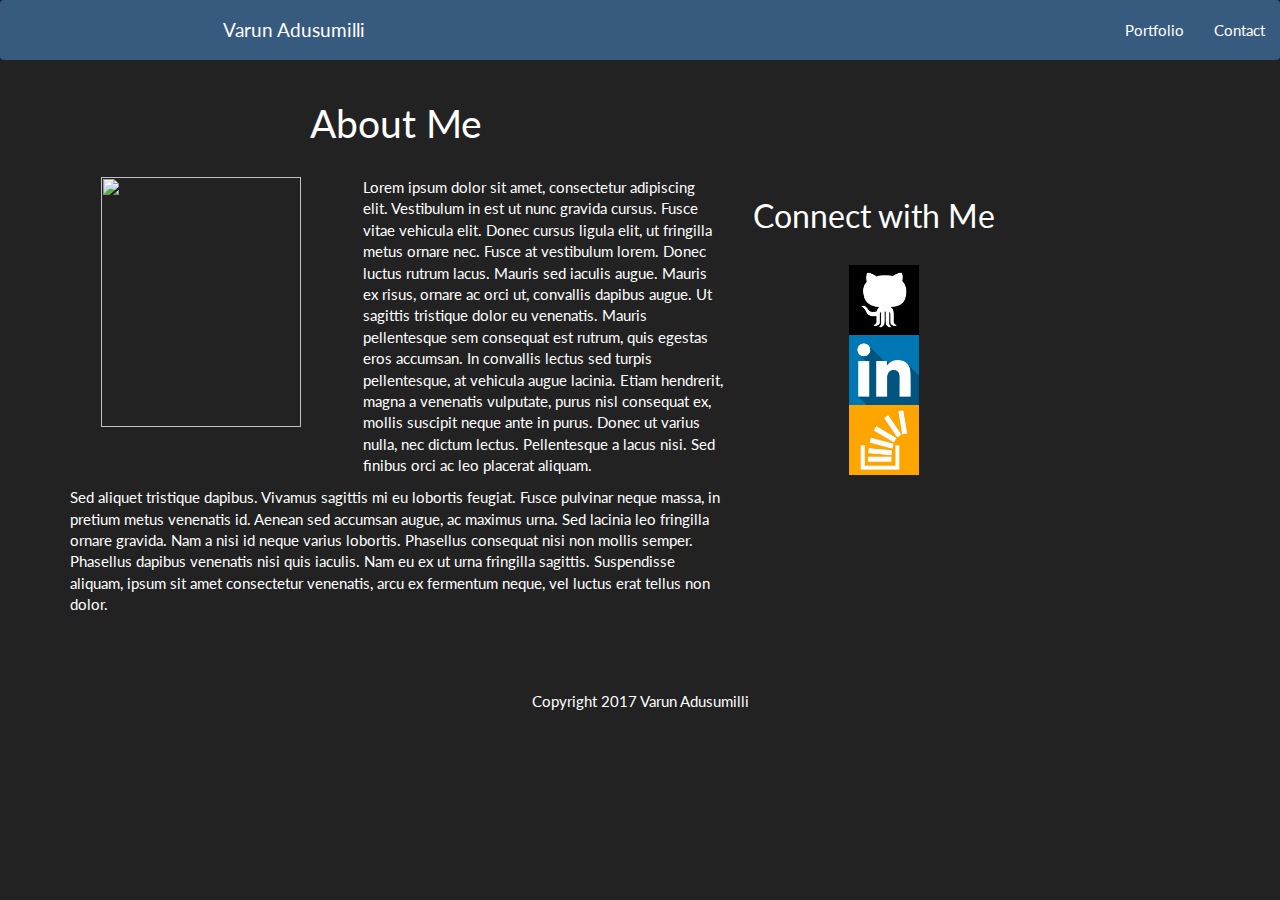
==== index.html @ f9f13335 "Finished" ====
<!DOCTYPE html>
<html>

<link rel="stylesheet" type="text/css" href="assets/css/reset.css">
<link rel="stylesheet" type="text/css" href="assets/css/bootswatch.css">
<link rel="stylesheet" type="text/css" href="assets/css/style.css">

<head>
	<title>Varun Adusumilli's Portfolio Site</title>
<nav class="navbar navbar-default">
  <div class="container-fluid">
    <!-- Brand and toggle get grouped for better mobile display -->
    <div class="col-md-2">
    </div>

    <div class="navbar-header">
      <button type="button" class="navbar-toggle collapsed" data-toggle="collapse" data-target="#bs-example-navbar-collapse-1" aria-expanded="false">
        <span class="sr-only">Toggle navigation</span>
        <span class="icon-bar"></span>
        <span class="icon-bar"></span>
        <span class="icon-bar"></span>
      </button>
      <a class="navbar-brand" href="#">Varun Adusumilli</a>
    </div>


      <ul class="nav navbar-nav navbar-right">
        <li><a href="portfolio.html">Portfolio</a></li>
        <li><a href="contact.html">Contact</a></li>
      </ul>
    </div><!-- /.navbar-collapse -->
  </div><!-- /.container-fluid -->
</nav>

</head>

<body>
  <div class="aboutdiv container">
    <div class="row">
      <div class="col-lg-7">   
          <h1 id="abouter" class="text-center">About Me</h1>
      </div>
    </div>
    <br>
      <div class="row">
        <div class="col-lg-3">    
          <img src="assets/images/P4.jpg" height= "250px" width= "200px" class="center-block" id="photo">
        </div>          
        <div class="col-lg-4">
          <p id="desc1">
            Lorem ipsum dolor sit amet, consectetur adipiscing elit. Vestibulum in est ut nunc gravida cursus. Fusce vitae vehicula elit. Donec cursus ligula elit, ut fringilla metus ornare nec. Fusce at vestibulum lorem. Donec luctus rutrum lacus. Mauris sed iaculis augue. Mauris ex risus, ornare ac orci ut, convallis dapibus augue. Ut sagittis tristique dolor eu venenatis. Mauris pellentesque sem consequat est rutrum, quis egestas eros accumsan. In convallis lectus sed turpis pellentesque, at vehicula augue lacinia. Etiam hendrerit, magna a venenatis vulputate, purus nisl consequat ex, mollis suscipit neque ante in purus. Donec ut varius nulla, nec dictum lectus. Pellentesque a lacus nisi. Sed finibus orci ac leo placerat aliquam.
          </p>
        </div>
        <div class="col-lg-3 offset-lg-2">
          <h2 id="icontext text-center">Connect with Me</h2>
          <br>
          <a href="https://github.com/vadusumi"><img src="assets/images/github.png" height="70px" width="70px" class="center-block"></a>
          <a href="https://www.linkedin.com/in/varun-adusumilli-2b825a13b/"><img src="assets/images/linkedin.png" height="70px" width="70px" class="center-block"></a>
          <a href="http://stackoverflow.com/users/8010085/varun"><img src="assets/images/stackoverflow.png" height="70px" width="70px" class="center-block"></a>
        </div>
      </div>
      <div class="row">
        <div class="col-lg-7">
          <p id="desc1">
            Sed aliquet tristique dapibus. Vivamus sagittis mi eu lobortis feugiat. Fusce pulvinar neque massa, in pretium metus venenatis id. Aenean sed accumsan augue, ac maximus urna. Sed lacinia leo fringilla ornare gravida. Nam a nisi id neque varius lobortis. Phasellus consequat nisi non mollis semper. Phasellus dapibus venenatis nisi quis iaculis. Nam eu ex ut urna fringilla sagittis. Suspendisse aliquam, ipsum sit amet consectetur venenatis, arcu ex fermentum neque, vel luctus erat tellus non dolor.
          </p>
        </div>
      </div>
  </div>
</body>

<footer>
  <div class="feet">
  <br>
  <br>
  <br>
    <p id="boilerplate" class="text-center">Copyright 2017 Varun Adusumilli</p>
  </div>
</footer>
</html>
---- assets/css/bootswatch.css ----
@import url("https://fonts.googleapis.com/css?family=Lato:400,700,400italic");
/*!
 * bootswatch v3.3.7
 * Homepage: http://bootswatch.com
 * Copyright 2012-2016 Thomas Park
 * Licensed under MIT
 * Based on Bootstrap
*/
/*!
 * Bootstrap v3.3.7 (http://getbootstrap.com)
 * Copyright 2011-2016 Twitter, Inc.
 * Licensed under MIT (https://github.com/twbs/bootstrap/blob/master/LICENSE)
 */
/*! normalize.css v3.0.3 | MIT License | github.com/necolas/normalize.css */
html {
  font-family: sans-serif;
  -ms-text-size-adjust: 100%;
  -webkit-text-size-adjust: 100%;
}
body {
  margin: 0;
}
article,
aside,
details,
figcaption,
figure,
footer,
header,
hgroup,
main,
menu,
nav,
section,
summary {
  display: block;
}
audio,
canvas,
progress,
video {
  display: inline-block;
  vertical-align: baseline;
}
audio:not([controls]) {
  display: none;
  height: 0;
}
[hidden],
template {
  display: none;
}
a {
  background-color: transparent;
}
a:active,
a:hover {
  outline: 0;
}
abbr[title] {
  border-bottom: 1px dotted;
}
b,
strong {
  font-weight: bold;
}
dfn {
  font-style: italic;
}
h1 {
  font-size: 2em;
  margin: 0.67em 0;
}
mark {
  background: #ff0;
  color: #000;
}
small {
  font-size: 80%;
}
sub,
sup {
  font-size: 75%;
  line-height: 0;
  position: relative;
  vertical-align: baseline;
}
sup {
  top: -0.5em;
}
sub {
  bottom: -0.25em;
}
img {
  border: 0;
}
svg:not(:root) {
  overflow: hidden;
}
figure {
  margin: 1em 40px;
}
hr {
  -webkit-box-sizing: content-box;
     -moz-box-sizing: content-box;
          box-sizing: content-box;
  height: 0;
}
pre {
  overflow: auto;
}
code,
kbd,
pre,
samp {
  font-family: monospace, monospace;
  font-size: 1em;
}
button,
input,
optgroup,
select,
textarea {
  color: inherit;
  font: inherit;
  margin: 0;
}
button {
  overflow: visible;
}
button,
select {
  text-transform: none;
}
button,
html input[type="button"],
input[type="reset"],
input[type="submit"] {
  -webkit-appearance: button;
  cursor: pointer;
}
button[disabled],
html input[disabled] {
  cursor: default;
}
button::-moz-focus-inner,
input::-moz-focus-inner {
  border: 0;
  padding: 0;
}
input {
  line-height: normal;
}
input[type="checkbox"],
input[type="radio"] {
  -webkit-box-sizing: border-box;
     -moz-box-sizing: border-box;
          box-sizing: border-box;
  padding: 0;
}
input[type="number"]::-webkit-inner-spin-button,
input[type="number"]::-webkit-outer-spin-button {
  height: auto;
}
input[type="search"] {
  -webkit-appearance: textfield;
  -webkit-box-sizing: content-box;
     -moz-box-sizing: content-box;
          box-sizing: content-box;
}
input[type="search"]::-webkit-search-cancel-button,
input[type="search"]::-webkit-search-decoration {
  -webkit-appearance: none;
}
fieldset {
  border: 1px solid #c0c0c0;
  margin: 0 2px;
  padding: 0.35em 0.625em 0.75em;
}
legend {
  border: 0;
  padding: 0;
}
textarea {
  overflow: auto;
}
optgroup {
  font-weight: bold;
}
table {
  border-collapse: collapse;
  border-spacing: 0;
}
td,
th {
  padding: 0;
}
/*! Source: https://github.com/h5bp/html5-boilerplate/blob/master/src/css/main.css */
@media print {
  *,
  *:before,
  *:after {
    background: transparent !important;
    color: #000 !important;
    -webkit-box-shadow: none !important;
            box-shadow: none !important;
    text-shadow: none !important;
  }
  a,
  a:visited {
    text-decoration: underline;
  }
  a[href]:after {
    content: " (" attr(href) ")";
  }
  abbr[title]:after {
    content: " (" attr(title) ")";
  }
  a[href^="#"]:after,
  a[href^="javascript:"]:after {
    content: "";
  }
  pre,
  blockquote {
    border: 1px solid #999;
    page-break-inside: avoid;
  }
  thead {
    display: table-header-group;
  }
  tr,
  img {
    page-break-inside: avoid;
  }
  img {
    max-width: 100% !important;
  }
  p,
  h2,
  h3 {
    orphans: 3;
    widows: 3;
  }
  h2,
  h3 {
    page-break-after: avoid;
  }
  .navbar {
    display: none;
  }
  .btn > .caret,
  .dropup > .btn > .caret {
    border-top-color: #000 !important;
  }
  .label {
    border: 1px solid #000;
  }
  .table {
    border-collapse: collapse !important;
  }
  .table td,
  .table th {
    background-color: #fff !important;
  }
  .table-bordered th,
  .table-bordered td {
    border: 1px solid #ddd !important;
  }
}
@font-face {
  font-family: 'Glyphicons Halflings';
  src: url('../fonts/glyphicons-halflings-regular.eot');
  src: url('../fonts/glyphicons-halflings-regular.eot?#iefix') format('embedded-opentype'), url('../fonts/glyphicons-halflings-regular.woff2') format('woff2'), url('../fonts/glyphicons-halflings-regular.woff') format('woff'), url('../fonts/glyphicons-halflings-regular.ttf') format('truetype'), url('../fonts/glyphicons-halflings-regular.svg#glyphicons_halflingsregular') format('svg');
}
.glyphicon {
  position: relative;
  top: 1px;
  display: inline-block;
  font-family: 'Glyphicons Halflings';
  font-style: normal;
  font-weight: normal;
  line-height: 1;
  -webkit-font-smoothing: antialiased;
  -moz-osx-font-smoothing: grayscale;
}
.glyphicon-asterisk:before {
  content: "\002a";
}
.glyphicon-plus:before {
  content: "\002b";
}
.glyphicon-euro:before,
.glyphicon-eur:before {
  content: "\20ac";
}
.glyphicon-minus:before {
  content: "\2212";
}
.glyphicon-cloud:before {
  content: "\2601";
}
.glyphicon-envelope:before {
  content: "\2709";
}
.glyphicon-pencil:before {
  content: "\270f";
}
.glyphicon-glass:before {
  content: "\e001";
}
.glyphicon-music:before {
  content: "\e002";
}
.glyphicon-search:before {
  content: "\e003";
}
.glyphicon-heart:before {
  content: "\e005";
}
.glyphicon-star:before {
  content: "\e006";
}
.glyphicon-star-empty:before {
  content: "\e007";
}
.glyphicon-user:before {
  content: "\e008";
}
.glyphicon-film:before {
  content: "\e009";
}
.glyphicon-th-large:before {
  content: "\e010";
}
.glyphicon-th:before {
  content: "\e011";
}
.glyphicon-th-list:before {
  content: "\e012";
}
.glyphicon-ok:before {
  content: "\e013";
}
.glyphicon-remove:before {
  content: "\e014";
}
.glyphicon-zoom-in:before {
  content: "\e015";
}
.glyphicon-zoom-out:before {
  content: "\e016";
}
.glyphicon-off:before {
  content: "\e017";
}
.glyphicon-signal:before {
  content: "\e018";
}
.glyphicon-cog:before {
  content: "\e019";
}
.glyphicon-trash:before {
  content: "\e020";
}
.glyphicon-home:before {
  content: "\e021";
}
.glyphicon-file:before {
  content: "\e022";
}
.glyphicon-time:before {
  content: "\e023";
}
.glyphicon-road:before {
  content: "\e024";
}
.glyphicon-download-alt:before {
  content: "\e025";
}
.glyphicon-download:before {
  content: "\e026";
}
.glyphicon-upload:before {
  content: "\e027";
}
.glyphicon-inbox:before {
  content: "\e028";
}
.glyphicon-play-circle:before {
  content: "\e029";
}
.glyphicon-repeat:before {
  content: "\e030";
}
.glyphicon-refresh:before {
  content: "\e031";
}
.glyphicon-list-alt:before {
  content: "\e032";
}
.glyphicon-lock:before {
  content: "\e033";
}
.glyphicon-flag:before {
  content: "\e034";
}
.glyphicon-headphones:before {
  content: "\e035";
}
.glyphicon-volume-off:before {
  content: "\e036";
}
.glyphicon-volume-down:before {
  content: "\e037";
}
.glyphicon-volume-up:before {
  content: "\e038";
}
.glyphicon-qrcode:before {
  content: "\e039";
}
.glyphicon-barcode:before {
  content: "\e040";
}
.glyphicon-tag:before {
  content: "\e041";
}
.glyphicon-tags:before {
  content: "\e042";
}
.glyphicon-book:before {
  content: "\e043";
}
.glyphicon-bookmark:before {
  content: "\e044";
}
.glyphicon-print:before {
  content: "\e045";
}
.glyphicon-camera:before {
  content: "\e046";
}
.glyphicon-font:before {
  content: "\e047";
}
.glyphicon-bold:before {
  content: "\e048";
}
.glyphicon-italic:before {
  content: "\e049";
}
.glyphicon-text-height:before {
  content: "\e050";
}
.glyphicon-text-width:before {
  content: "\e051";
}
.glyphicon-align-left:before {
  content: "\e052";
}
.glyphicon-align-center:before {
  content: "\e053";
}
.glyphicon-align-right:before {
  content: "\e054";
}
.glyphicon-align-justify:before {
  content: "\e055";
}
.glyphicon-list:before {
  content: "\e056";
}
.glyphicon-indent-left:before {
  content: "\e057";
}
.glyphicon-indent-right:before {
  content: "\e058";
}
.glyphicon-facetime-video:before {
  content: "\e059";
}
.glyphicon-picture:before {
  content: "\e060";
}
.glyphicon-map-marker:before {
  content: "\e062";
}
.glyphicon-adjust:before {
  content: "\e063";
}
.glyphicon-tint:before {
  content: "\e064";
}
.glyphicon-edit:before {
  content: "\e065";
}
.glyphicon-share:before {
  content: "\e066";
}
.glyphicon-check:before {
  content: "\e067";
}
.glyphicon-move:before {
  content: "\e068";
}
.glyphicon-step-backward:before {
  content: "\e069";
}
.glyphicon-fast-backward:before {
  content: "\e070";
}
.glyphicon-backward:before {
  content: "\e071";
}
.glyphicon-play:before {
  content: "\e072";
}
.glyphicon-pause:before {
  content: "\e073";
}
.glyphicon-stop:before {
  content: "\e074";
}
.glyphicon-forward:before {
  content: "\e075";
}
.glyphicon-fast-forward:before {
  content: "\e076";
}
.glyphicon-step-forward:before {
  content: "\e077";
}
.glyphicon-eject:before {
  content: "\e078";
}
.glyphicon-chevron-left:before {
  content: "\e079";
}
.glyphicon-chevron-right:before {
  content: "\e080";
}
.glyphicon-plus-sign:before {
  content: "\e081";
}
.glyphicon-minus-sign:before {
  content: "\e082";
}
.glyphicon-remove-sign:before {
  content: "\e083";
}
.glyphicon-ok-sign:before {
  content: "\e084";
}
.glyphicon-question-sign:before {
  content: "\e085";
}
.glyphicon-info-sign:before {
  content: "\e086";
}
.glyphicon-screenshot:before {
  content: "\e087";
}
.glyphicon-remove-circle:before {
  content: "\e088";
}
.glyphicon-ok-circle:before {
  content: "\e089";
}
.glyphicon-ban-circle:before {
  content: "\e090";
}
.glyphicon-arrow-left:before {
  content: "\e091";
}
.glyphicon-arrow-right:before {
  content: "\e092";
}
.glyphicon-arrow-up:before {
  content: "\e093";
}
.glyphicon-arrow-down:before {
  content: "\e094";
}
.glyphicon-share-alt:before {
  content: "\e095";
}
.glyphicon-resize-full:before {
  content: "\e096";
}
.glyphicon-resize-small:before {
  content: "\e097";
}
.glyphicon-exclamation-sign:before {
  content: "\e101";
}
.glyphicon-gift:before {
  content: "\e102";
}
.glyphicon-leaf:before {
  content: "\e103";
}
.glyphicon-fire:before {
  content: "\e104";
}
.glyphicon-eye-open:before {
  content: "\e105";
}
.glyphicon-eye-close:before {
  content: "\e106";
}
.glyphicon-warning-sign:before {
  content: "\e107";
}
.glyphicon-plane:before {
  content: "\e108";
}
.glyphicon-calendar:before {
  content: "\e109";
}
.glyphicon-random:before {
  content: "\e110";
}
.glyphicon-comment:before {
  content: "\e111";
}
.glyphicon-magnet:before {
  content: "\e112";
}
.glyphicon-chevron-up:before {
  content: "\e113";
}
.glyphicon-chevron-down:before {
  content: "\e114";
}
.glyphicon-retweet:before {
  content: "\e115";
}
.glyphicon-shopping-cart:before {
  content: "\e116";
}
.glyphicon-folder-close:before {
  content: "\e117";
}
.glyphicon-folder-open:before {
  content: "\e118";
}
.glyphicon-resize-vertical:before {
  content: "\e119";
}
.glyphicon-resize-horizontal:before {
  content: "\e120";
}
.glyphicon-hdd:before {
  content: "\e121";
}
.glyphicon-bullhorn:before {
  content: "\e122";
}
.glyphicon-bell:before {
  content: "\e123";
}
.glyphicon-certificate:before {
  content: "\e124";
}
.glyphicon-thumbs-up:before {
  content: "\e125";
}
.glyphicon-thumbs-down:before {
  content: "\e126";
}
.glyphicon-hand-right:before {
  content: "\e127";
}
.glyphicon-hand-left:before {
  content: "\e128";
}
.glyphicon-hand-up:before {
  content: "\e129";
}
.glyphicon-hand-down:before {
  content: "\e130";
}
.glyphicon-circle-arrow-right:before {
  content: "\e131";
}
.glyphicon-circle-arrow-left:before {
  content: "\e132";
}
.glyphicon-circle-arrow-up:before {
  content: "\e133";
}
.glyphicon-circle-arrow-down:before {
  content: "\e134";
}
.glyphicon-globe:before {
  content: "\e135";
}
.glyphicon-wrench:before {
  content: "\e136";
}
.glyphicon-tasks:before {
  content: "\e137";
}
.glyphicon-filter:before {
  content: "\e138";
}
.glyphicon-briefcase:before {
  content: "\e139";
}
.glyphicon-fullscreen:before {
  content: "\e140";
}
.glyphicon-dashboard:before {
  content: "\e141";
}
.glyphicon-paperclip:before {
  content: "\e142";
}
.glyphicon-heart-empty:before {
  content: "\e143";
}
.glyphicon-link:before {
  content: "\e144";
}
.glyphicon-phone:before {
  content: "\e145";
}
.glyphicon-pushpin:before {
  content: "\e146";
}
.glyphicon-usd:before {
  content: "\e148";
}
.glyphicon-gbp:before {
  content: "\e149";
}
.glyphicon-sort:before {
  content: "\e150";
}
.glyphicon-sort-by-alphabet:before {
  content: "\e151";
}
.glyphicon-sort-by-alphabet-alt:before {
  content: "\e152";
}
.glyphicon-sort-by-order:before {
  content: "\e153";
}
.glyphicon-sort-by-order-alt:before {
  content: "\e154";
}
.glyphicon-sort-by-attributes:before {
  content: "\e155";
}
.glyphicon-sort-by-attributes-alt:before {
  content: "\e156";
}
.glyphicon-unchecked:before {
  content: "\e157";
}
.glyphicon-expand:before {
  content: "\e158";
}
.glyphicon-collapse-down:before {
  content: "\e159";
}
.glyphicon-collapse-up:before {
  content: "\e160";
}
.glyphicon-log-in:before {
  content: "\e161";
}
.glyphicon-flash:before {
  content: "\e162";
}
.glyphicon-log-out:before {
  content: "\e163";
}
.glyphicon-new-window:before {
  content: "\e164";
}
.glyphicon-record:before {
  content: "\e165";
}
.glyphicon-save:before {
  content: "\e166";
}
.glyphicon-open:before {
  content: "\e167";
}
.glyphicon-saved:before {
  content: "\e168";
}
.glyphicon-import:before {
  content: "\e169";
}
.glyphicon-export:before {
  content: "\e170";
}
.glyphicon-send:before {
  content: "\e171";
}
.glyphicon-floppy-disk:before {
  content: "\e172";
}
.glyphicon-floppy-saved:before {
  content: "\e173";
}
.glyphicon-floppy-remove:before {
  content: "\e174";
}
.glyphicon-floppy-save:before {
  content: "\e175";
}
.glyphicon-floppy-open:before {
  content: "\e176";
}
.glyphicon-credit-card:before {
  content: "\e177";
}
.glyphicon-transfer:before {
  content: "\e178";
}
.glyphicon-cutlery:before {
  content: "\e179";
}
.glyphicon-header:before {
  content: "\e180";
}
.glyphicon-compressed:before {
  content: "\e181";
}
.glyphicon-earphone:before {
  content: "\e182";
}
.glyphicon-phone-alt:before {
  content: "\e183";
}
.glyphicon-tower:before {
  content: "\e184";
}
.glyphicon-stats:before {
  content: "\e185";
}
.glyphicon-sd-video:before {
  content: "\e186";
}
.glyphicon-hd-video:before {
  content: "\e187";
}
.glyphicon-subtitles:before {
  content: "\e188";
}
.glyphicon-sound-stereo:before {
  content: "\e189";
}
.glyphicon-sound-dolby:before {
  content: "\e190";
}
.glyphicon-sound-5-1:before {
  content: "\e191";
}
.glyphicon-sound-6-1:before {
  content: "\e192";
}
.glyphicon-sound-7-1:before {
  content: "\e193";
}
.glyphicon-copyright-mark:before {
  content: "\e194";
}
.glyphicon-registration-mark:before {
  content: "\e195";
}
.glyphicon-cloud-download:before {
  content: "\e197";
}
.glyphicon-cloud-upload:before {
  content: "\e198";
}
.glyphicon-tree-conifer:before {
  content: "\e199";
}
.glyphicon-tree-deciduous:before {
  content: "\e200";
}
.glyphicon-cd:before {
  content: "\e201";
}
.glyphicon-save-file:before {
  content: "\e202";
}
.glyphicon-open-file:before {
  content: "\e203";
}
.glyphicon-level-up:before {
  content: "\e204";
}
.glyphicon-copy:before {
  content: "\e205";
}
.glyphicon-paste:before {
  content: "\e206";
}
.glyphicon-alert:before {
  content: "\e209";
}
.glyphicon-equalizer:before {
  content: "\e210";
}
.glyphicon-king:before {
  content: "\e211";
}
.glyphicon-queen:before {
  content: "\e212";
}
.glyphicon-pawn:before {
  content: "\e213";
}
.glyphicon-bishop:before {
  content: "\e214";
}
.glyphicon-knight:before {
  content: "\e215";
}
.glyphicon-baby-formula:before {
  content: "\e216";
}
.glyphicon-tent:before {
  content: "\26fa";
}
.glyphicon-blackboard:before {
  content: "\e218";
}
.glyphicon-bed:before {
  content: "\e219";
}
.glyphicon-apple:before {
  content: "\f8ff";
}
.glyphicon-erase:before {
  content: "\e221";
}
.glyphicon-hourglass:before {
  content: "\231b";
}
.glyphicon-lamp:before {
  content: "\e223";
}
.glyphicon-duplicate:before {
  content: "\e224";
}
.glyphicon-piggy-bank:before {
  content: "\e225";
}
.glyphicon-scissors:before {
  content: "\e226";
}
.glyphicon-bitcoin:before {
  content: "\e227";
}
.glyphicon-btc:before {
  content: "\e227";
}
.glyphicon-xbt:before {
  content: "\e227";
}
.glyphicon-yen:before {
  content: "\00a5";
}
.glyphicon-jpy:before {
  content: "\00a5";
}
.glyphicon-ruble:before {
  content: "\20bd";
}
.glyphicon-rub:before {
  content: "\20bd";
}
.glyphicon-scale:before {
  content: "\e230";
}
.glyphicon-ice-lolly:before {
  content: "\e231";
}
.glyphicon-ice-lolly-tasted:before {
  content: "\e232";
}
.glyphicon-education:before {
  content: "\e233";
}
.glyphicon-option-horizontal:before {
  content: "\e234";
}
.glyphicon-option-vertical:before {
  content: "\e235";
}
.glyphicon-menu-hamburger:before {
  content: "\e236";
}
.glyphicon-modal-window:before {
  content: "\e237";
}
.glyphicon-oil:before {
  content: "\e238";
}
.glyphicon-grain:before {
  content: "\e239";
}
.glyphicon-sunglasses:before {
  content: "\e240";
}
.glyphicon-text-size:before {
  content: "\e241";
}
.glyphicon-text-color:before {
  content: "\e242";
}
.glyphicon-text-background:before {
  content: "\e243";
}
.glyphicon-object-align-top:before {
  content: "\e244";
}
.glyphicon-object-align-bottom:before {
  content: "\e245";
}
.glyphicon-object-align-horizontal:before {
  content: "\e246";
}
.glyphicon-object-align-left:before {
  content: "\e247";
}
.glyphicon-object-align-vertical:before {
  content: "\e248";
}
.glyphicon-object-align-right:before {
  content: "\e249";
}
.glyphicon-triangle-right:before {
  content: "\e250";
}
.glyphicon-triangle-left:before {
  content: "\e251";
}
.glyphicon-triangle-bottom:before {
  content: "\e252";
}
.glyphicon-triangle-top:before {
  content: "\e253";
}
.glyphicon-console:before {
  content: "\e254";
}
.glyphicon-superscript:before {
  content: "\e255";
}
.glyphicon-subscript:before {
  content: "\e256";
}
.glyphicon-menu-left:before {
  content: "\e257";
}
.glyphicon-menu-right:before {
  content: "\e258";
}
.glyphicon-menu-down:before {
  content: "\e259";
}
.glyphicon-menu-up:before {
  content: "\e260";
}
* {
  -webkit-box-sizing: border-box;
  -moz-box-sizing: border-box;
  box-sizing: border-box;
}
*:before,
*:after {
  -webkit-box-sizing: border-box;
  -moz-box-sizing: border-box;
  box-sizing: border-box;
}
html {
  font-size: 10px;
  -webkit-tap-highlight-color: rgba(0, 0, 0, 0);
}
body {
  font-family: "Lato", "Helvetica Neue", Helvetica, Arial, sans-serif;
  font-size: 15px;
  line-height: 1.42857143;
  color: #ffffff;
  background-color: #222222;
}
input,
button,
select,
textarea {
  font-family: inherit;
  font-size: inherit;
  line-height: inherit;
}
a {
  color: #0ce3ac;
  text-decoration: none;
}
a:hover,
a:focus {
  color: #0ce3ac;
  text-decoration: underline;
}
a:focus {
  outline: 5px auto -webkit-focus-ring-color;
  outline-offset: -2px;
}
figure {
  margin: 0;
}
img {
  vertical-align: middle;
}
.img-responsive,
.thumbnail > img,
.thumbnail a > img,
.carousel-inner > .item > img,
.carousel-inner > .item > a > img {
  display: block;
  max-width: 100%;
  height: auto;
}
.img-rounded {
  border-radius: 6px;
}
.img-thumbnail {
  padding: 2px;
  line-height: 1.42857143;
  background-color: #222222;
  border: 1px solid #464545;
  border-radius: 4px;
  -webkit-transition: all 0.2s ease-in-out;
  -o-transition: all 0.2s ease-in-out;
  transition: all 0.2s ease-in-out;
  display: inline-block;
  max-width: 100%;
  height: auto;
}
.img-circle {
  border-radius: 50%;
}
hr {
  margin-top: 21px;
  margin-bottom: 21px;
  border: 0;
  border-top: 1px solid #464545;
}
.sr-only {
  position: absolute;
  width: 1px;
  height: 1px;
  margin: -1px;
  padding: 0;
  overflow: hidden;
  clip: rect(0, 0, 0, 0);
  border: 0;
}
.sr-only-focusable:active,
.sr-only-focusable:focus {
  position: static;
  width: auto;
  height: auto;
  margin: 0;
  overflow: visible;
  clip: auto;
}
[role="button"] {
  cursor: pointer;
}
h1,
h2,
h3,
h4,
h5,
h6,
.h1,
.h2,
.h3,
.h4,
.h5,
.h6 {
  font-family: "Lato", "Helvetica Neue", Helvetica, Arial, sans-serif;
  font-weight: 400;
  line-height: 1.1;
  color: inherit;
}
h1 small,
h2 small,
h3 small,
h4 small,
h5 small,
h6 small,
.h1 small,
.h2 small,
.h3 small,
.h4 small,
.h5 small,
.h6 small,
h1 .small,
h2 .small,
h3 .small,
h4 .small,
h5 .small,
h6 .small,
.h1 .small,
.h2 .small,
.h3 .small,
.h4 .small,
.h5 .small,
.h6 .small {
  font-weight: normal;
  line-height: 1;
  color: #999999;
}
h1,
.h1,
h2,
.h2,
h3,
.h3 {
  margin-top: 21px;
  margin-bottom: 10.5px;
}
h1 small,
.h1 small,
h2 small,
.h2 small,
h3 small,
.h3 small,
h1 .small,
.h1 .small,
h2 .small,
.h2 .small,
h3 .small,
.h3 .small {
  font-size: 65%;
}
h4,
.h4,
h5,
.h5,
h6,
.h6 {
  margin-top: 10.5px;
  margin-bottom: 10.5px;
}
h4 small,
.h4 small,
h5 small,
.h5 small,
h6 small,
.h6 small,
h4 .small,
.h4 .small,
h5 .small,
.h5 .small,
h6 .small,
.h6 .small {
  font-size: 75%;
}
h1,
.h1 {
  font-size: 39px;
}
h2,
.h2 {
  font-size: 32px;
}
h3,
.h3 {
  font-size: 26px;
}
h4,
.h4 {
  font-size: 19px;
}
h5,
.h5 {
  font-size: 15px;
}
h6,
.h6 {
  font-size: 13px;
}
p {
  margin: 0 0 10.5px;
}
.lead {
  margin-bottom: 21px;
  font-size: 17px;
  font-weight: 300;
  line-height: 1.4;
}
@media (min-width: 768px) {
  .lead {
    font-size: 22.5px;
  }
}
small,
.small {
  font-size: 86%;
}
mark,
.mark {
  background-color: #f39c12;
  padding: .2em;
}
.text-left {
  text-align: left;
}
.text-right {
  text-align: right;
}
.text-center {
  text-align: center;
}
.text-justify {
  text-align: justify;
}
.text-nowrap {
  white-space: nowrap;
}
.text-lowercase {
  text-transform: lowercase;
}
.text-uppercase {
  text-transform: uppercase;
}
.text-capitalize {
  text-transform: capitalize;
}
.text-muted {
  color: #999999;
}
.text-primary {
  color: #375a7f;
}
a.text-primary:hover,
a.text-primary:focus {
  color: #28415b;
}
.text-success {
  color: #ffffff;
}
a.text-success:hover,
a.text-success:focus {
  color: #e6e6e6;
}
.text-info {
  color: #ffffff;
}
a.text-info:hover,
a.text-info:focus {
  color: #e6e6e6;
}
.text-warning {
  color: #ffffff;
}
a.text-warning:hover,
a.text-warning:focus {
  color: #e6e6e6;
}
.text-danger {
  color: #ffffff;
}
a.text-danger:hover,
a.text-danger:focus {
  color: #e6e6e6;
}
.bg-primary {
  color: #fff;
  background-color: #375a7f;
}
a.bg-primary:hover,
a.bg-primary:focus {
  background-color: #28415b;
}
.bg-success {
  background-color: #00bc8c;
}
a.bg-success:hover,
a.bg-success:focus {
  background-color: #008966;
}
.bg-info {
  background-color: #3498db;
}
a.bg-info:hover,
a.bg-info:focus {
  background-color: #217dbb;
}
.bg-warning {
  background-color: #f39c12;
}
a.bg-warning:hover,
a.bg-warning:focus {
  background-color: #c87f0a;
}
.bg-danger {
  background-color: #e74c3c;
}
a.bg-danger:hover,
a.bg-danger:focus {
  background-color: #d62c1a;
}
.page-header {
  padding-bottom: 9.5px;
  margin: 42px 0 21px;
  border-bottom: 1px solid transparent;
}
ul,
ol {
  margin-top: 0;
  margin-bottom: 10.5px;
}
ul ul,
ol ul,
ul ol,
ol ol {
  margin-bottom: 0;
}
.list-unstyled {
  padding-left: 0;
  list-style: none;
}
.list-inline {
  padding-left: 0;
  list-style: none;
  margin-left: -5px;
}
.list-inline > li {
  display: inline-block;
  padding-left: 5px;
  padding-right: 5px;
}
dl {
  margin-top: 0;
  margin-bottom: 21px;
}
dt,
dd {
  line-height: 1.42857143;
}
dt {
  font-weight: bold;
}
dd {
  margin-left: 0;
}
@media (min-width: 768px) {
  .dl-horizontal dt {
    float: left;
    width: 160px;
    clear: left;
    text-align: right;
    overflow: hidden;
    text-overflow: ellipsis;
    white-space: nowrap;
  }
  .dl-horizontal dd {
    margin-left: 180px;
  }
}
abbr[title],
abbr[data-original-title] {
  cursor: help;
  border-bottom: 1px dotted #999999;
}
.initialism {
  font-size: 90%;
  text-transform: uppercase;
}
blockquote {
  padding: 10.5px 21px;
  margin: 0 0 21px;
  font-size: 18.75px;
  border-left: 5px solid #464545;
}
blockquote p:last-child,
blockquote ul:last-child,
blockquote ol:last-child {
  margin-bottom: 0;
}
blockquote footer,
blockquote small,
blockquote .small {
  display: block;
  font-size: 80%;
  line-height: 1.42857143;
  color: #999999;
}
blockquote footer:before,
blockquote small:before,
blockquote .small:before {
  content: '\2014 \00A0';
}
.blockquote-reverse,
blockquote.pull-right {
  padding-right: 15px;
  padding-left: 0;
  border-right: 5px solid #464545;
  border-left: 0;
  text-align: right;
}
.blockquote-reverse footer:before,
blockquote.pull-right footer:before,
.blockquote-reverse small:before,
blockquote.pull-right small:before,
.blockquote-reverse .small:before,
blockquote.pull-right .small:before {
  content: '';
}
.blockquote-reverse footer:after,
blockquote.pull-right footer:after,
.blockquote-reverse small:after,
blockquote.pull-right small:after,
.blockquote-reverse .small:after,
blockquote.pull-right .small:after {
  content: '\00A0 \2014';
}
address {
  margin-bottom: 21px;
  font-style: normal;
  line-height: 1.42857143;
}
code,
kbd,
pre,
samp {
  font-family: Menlo, Monaco, Consolas, "Courier New", monospace;
}
code {
  padding: 2px 4px;
  font-size: 90%;
  color: #c7254e;
  background-color: #f9f2f4;
  border-radius: 4px;
}
kbd {
  padding: 2px 4px;
  font-size: 90%;
  color: #ffffff;
  background-color: #333333;
  border-radius: 3px;
  -webkit-box-shadow: inset 0 -1px 0 rgba(0, 0, 0, 0.25);
          box-shadow: inset 0 -1px 0 rgba(0, 0, 0, 0.25);
}
kbd kbd {
  padding: 0;
  font-size: 100%;
  font-weight: bold;
  -webkit-box-shadow: none;
          box-shadow: none;
}
pre {
  display: block;
  padding: 10px;
  margin: 0 0 10.5px;
  font-size: 14px;
  line-height: 1.42857143;
  word-break: break-all;
  word-wrap: break-word;
  color: #303030;
  background-color: #ebebeb;
  border: 1px solid #cccccc;
  border-radius: 4px;
}
pre code {
  padding: 0;
  font-size: inherit;
  color: inherit;
  white-space: pre-wrap;
  background-color: transparent;
  border-radius: 0;
}
.pre-scrollable {
  max-height: 340px;
  overflow-y: scroll;
}
.container {
  margin-right: auto;
  margin-left: auto;
  padding-left: 15px;
  padding-right: 15px;
}
@media (min-width: 768px) {
  .container {
    width: 750px;
  }
}
@media (min-width: 992px) {
  .container {
    width: 970px;
  }
}
@media (min-width: 1200px) {
  .container {
    width: 1170px;
  }
}
.container-fluid {
  margin-right: auto;
  margin-left: auto;
  padding-left: 15px;
  padding-right: 15px;
}
.row {
  margin-left: -15px;
  margin-right: -15px;
}
.col-xs-1, .col-sm-1, .col-md-1, .col-lg-1, .col-xs-2, .col-sm-2, .col-md-2, .col-lg-2, .col-xs-3, .col-sm-3, .col-md-3, .col-lg-3, .col-xs-4, .col-sm-4, .col-md-4, .col-lg-4, .col-xs-5, .col-sm-5, .col-md-5, .col-lg-5, .col-xs-6, .col-sm-6, .col-md-6, .col-lg-6, .col-xs-7, .col-sm-7, .col-md-7, .col-lg-7, .col-xs-8, .col-sm-8, .col-md-8, .col-lg-8, .col-xs-9, .col-sm-9, .col-md-9, .col-lg-9, .col-xs-10, .col-sm-10, .col-md-10, .col-lg-10, .col-xs-11, .col-sm-11, .col-md-11, .col-lg-11, .col-xs-12, .col-sm-12, .col-md-12, .col-lg-12 {
  position: relative;
  min-height: 1px;
  padding-left: 15px;
  padding-right: 15px;
}
.col-xs-1, .col-xs-2, .col-xs-3, .col-xs-4, .col-xs-5, .col-xs-6, .col-xs-7, .col-xs-8, .col-xs-9, .col-xs-10, .col-xs-11, .col-xs-12 {
  float: left;
}
.col-xs-12 {
  width: 100%;
}
.col-xs-11 {
  width: 91.66666667%;
}
.col-xs-10 {
  width: 83.33333333%;
}
.col-xs-9 {
  width: 75%;
}
.col-xs-8 {
  width: 66.66666667%;
}
.col-xs-7 {
  width: 58.33333333%;
}
.col-xs-6 {
  width: 50%;
}
.col-xs-5 {
  width: 41.66666667%;
}
.col-xs-4 {
  width: 33.33333333%;
}
.col-xs-3 {
  width: 25%;
}
.col-xs-2 {
  width: 16.66666667%;
}
.col-xs-1 {
  width: 8.33333333%;
}
.col-xs-pull-12 {
  right: 100%;
}
.col-xs-pull-11 {
  right: 91.66666667%;
}
.col-xs-pull-10 {
  right: 83.33333333%;
}
.col-xs-pull-9 {
  right: 75%;
}
.col-xs-pull-8 {
  right: 66.66666667%;
}
.col-xs-pull-7 {
  right: 58.33333333%;
}
.col-xs-pull-6 {
  right: 50%;
}
.col-xs-pull-5 {
  right: 41.66666667%;
}
.col-xs-pull-4 {
  right: 33.33333333%;
}
.col-xs-pull-3 {
  right: 25%;
}
.col-xs-pull-2 {
  right: 16.66666667%;
}
.col-xs-pull-1 {
  right: 8.33333333%;
}
.col-xs-pull-0 {
  right: auto;
}
.col-xs-push-12 {
  left: 100%;
}
.col-xs-push-11 {
  left: 91.66666667%;
}
.col-xs-push-10 {
  left: 83.33333333%;
}
.col-xs-push-9 {
  left: 75%;
}
.col-xs-push-8 {
  left: 66.66666667%;
}
.col-xs-push-7 {
  left: 58.33333333%;
}
.col-xs-push-6 {
  left: 50%;
}
.col-xs-push-5 {
  left: 41.66666667%;
}
.col-xs-push-4 {
  left: 33.33333333%;
}
.col-xs-push-3 {
  left: 25%;
}
.col-xs-push-2 {
  left: 16.66666667%;
}
.col-xs-push-1 {
  left: 8.33333333%;
}
.col-xs-push-0 {
  left: auto;
}
.col-xs-offset-12 {
  margin-left: 100%;
}
.col-xs-offset-11 {
  margin-left: 91.66666667%;
}
.col-xs-offset-10 {
  margin-left: 83.33333333%;
}
.col-xs-offset-9 {
  margin-left: 75%;
}
.col-xs-offset-8 {
  margin-left: 66.66666667%;
}
.col-xs-offset-7 {
  margin-left: 58.33333333%;
}
.col-xs-offset-6 {
  margin-left: 50%;
}
.col-xs-offset-5 {
  margin-left: 41.66666667%;
}
.col-xs-offset-4 {
  margin-left: 33.33333333%;
}
.col-xs-offset-3 {
  margin-left: 25%;
}
.col-xs-offset-2 {
  margin-left: 16.66666667%;
}
.col-xs-offset-1 {
  margin-left: 8.33333333%;
}
.col-xs-offset-0 {
  margin-left: 0%;
}
@media (min-width: 768px) {
  .col-sm-1, .col-sm-2, .col-sm-3, .col-sm-4, .col-sm-5, .col-sm-6, .col-sm-7, .col-sm-8, .col-sm-9, .col-sm-10, .col-sm-11, .col-sm-12 {
    float: left;
  }
  .col-sm-12 {
    width: 100%;
  }
  .col-sm-11 {
    width: 91.66666667%;
  }
  .col-sm-10 {
    width: 83.33333333%;
  }
  .col-sm-9 {
    width: 75%;
  }
  .col-sm-8 {
    width: 66.66666667%;
  }
  .col-sm-7 {
    width: 58.33333333%;
  }
  .col-sm-6 {
    width: 50%;
  }
  .col-sm-5 {
    width: 41.66666667%;
  }
  .col-sm-4 {
    width: 33.33333333%;
  }
  .col-sm-3 {
    width: 25%;
  }
  .col-sm-2 {
    width: 16.66666667%;
  }
  .col-sm-1 {
    width: 8.33333333%;
  }
  .col-sm-pull-12 {
    right: 100%;
  }
  .col-sm-pull-11 {
    right: 91.66666667%;
  }
  .col-sm-pull-10 {
    right: 83.33333333%;
  }
  .col-sm-pull-9 {
    right: 75%;
  }
  .col-sm-pull-8 {
    right: 66.66666667%;
  }
  .col-sm-pull-7 {
    right: 58.33333333%;
  }
  .col-sm-pull-6 {
    right: 50%;
  }
  .col-sm-pull-5 {
    right: 41.66666667%;
  }
  .col-sm-pull-4 {
    right: 33.33333333%;
  }
  .col-sm-pull-3 {
    right: 25%;
  }
  .col-sm-pull-2 {
    right: 16.66666667%;
  }
  .col-sm-pull-1 {
    right: 8.33333333%;
  }
  .col-sm-pull-0 {
    right: auto;
  }
  .col-sm-push-12 {
    left: 100%;
  }
  .col-sm-push-11 {
    left: 91.66666667%;
  }
  .col-sm-push-10 {
    left: 83.33333333%;
  }
  .col-sm-push-9 {
    left: 75%;
  }
  .col-sm-push-8 {
    left: 66.66666667%;
  }
  .col-sm-push-7 {
    left: 58.33333333%;
  }
  .col-sm-push-6 {
    left: 50%;
  }
  .col-sm-push-5 {
    left: 41.66666667%;
  }
  .col-sm-push-4 {
    left: 33.33333333%;
  }
  .col-sm-push-3 {
    left: 25%;
  }
  .col-sm-push-2 {
    left: 16.66666667%;
  }
  .col-sm-push-1 {
    left: 8.33333333%;
  }
  .col-sm-push-0 {
    left: auto;
  }
  .col-sm-offset-12 {
    margin-left: 100%;
  }
  .col-sm-offset-11 {
    margin-left: 91.66666667%;
  }
  .col-sm-offset-10 {
    margin-left: 83.33333333%;
  }
  .col-sm-offset-9 {
    margin-left: 75%;
  }
  .col-sm-offset-8 {
    margin-left: 66.66666667%;
  }
  .col-sm-offset-7 {
    margin-left: 58.33333333%;
  }
  .col-sm-offset-6 {
    margin-left: 50%;
  }
  .col-sm-offset-5 {
    margin-left: 41.66666667%;
  }
  .col-sm-offset-4 {
    margin-left: 33.33333333%;
  }
  .col-sm-offset-3 {
    margin-left: 25%;
  }
  .col-sm-offset-2 {
    margin-left: 16.66666667%;
  }
  .col-sm-offset-1 {
    margin-left: 8.33333333%;
  }
  .col-sm-offset-0 {
    margin-left: 0%;
  }
}
@media (min-width: 992px) {
  .col-md-1, .col-md-2, .col-md-3, .col-md-4, .col-md-5, .col-md-6, .col-md-7, .col-md-8, .col-md-9, .col-md-10, .col-md-11, .col-md-12 {
    float: left;
  }
  .col-md-12 {
    width: 100%;
  }
  .col-md-11 {
    width: 91.66666667%;
  }
  .col-md-10 {
    width: 83.33333333%;
  }
  .col-md-9 {
    width: 75%;
  }
  .col-md-8 {
    width: 66.66666667%;
  }
  .col-md-7 {
    width: 58.33333333%;
  }
  .col-md-6 {
    width: 50%;
  }
  .col-md-5 {
    width: 41.66666667%;
  }
  .col-md-4 {
    width: 33.33333333%;
  }
  .col-md-3 {
    width: 25%;
  }
  .col-md-2 {
    width: 16.66666667%;
  }
  .col-md-1 {
    width: 8.33333333%;
  }
  .col-md-pull-12 {
    right: 100%;
  }
  .col-md-pull-11 {
    right: 91.66666667%;
  }
  .col-md-pull-10 {
    right: 83.33333333%;
  }
  .col-md-pull-9 {
    right: 75%;
  }
  .col-md-pull-8 {
    right: 66.66666667%;
  }
  .col-md-pull-7 {
    right: 58.33333333%;
  }
  .col-md-pull-6 {
    right: 50%;
  }
  .col-md-pull-5 {
    right: 41.66666667%;
  }
  .col-md-pull-4 {
    right: 33.33333333%;
  }
  .col-md-pull-3 {
    right: 25%;
  }
  .col-md-pull-2 {
    right: 16.66666667%;
  }
  .col-md-pull-1 {
    right: 8.33333333%;
  }
  .col-md-pull-0 {
    right: auto;
  }
  .col-md-push-12 {
    left: 100%;
  }
  .col-md-push-11 {
    left: 91.66666667%;
  }
  .col-md-push-10 {
    left: 83.33333333%;
  }
  .col-md-push-9 {
    left: 75%;
  }
  .col-md-push-8 {
    left: 66.66666667%;
  }
  .col-md-push-7 {
    left: 58.33333333%;
  }
  .col-md-push-6 {
    left: 50%;
  }
  .col-md-push-5 {
    left: 41.66666667%;
  }
  .col-md-push-4 {
    left: 33.33333333%;
  }
  .col-md-push-3 {
    left: 25%;
  }
  .col-md-push-2 {
    left: 16.66666667%;
  }
  .col-md-push-1 {
    left: 8.33333333%;
  }
  .col-md-push-0 {
    left: auto;
  }
  .col-md-offset-12 {
    margin-left: 100%;
  }
  .col-md-offset-11 {
    margin-left: 91.66666667%;
  }
  .col-md-offset-10 {
    margin-left: 83.33333333%;
  }
  .col-md-offset-9 {
    margin-left: 75%;
  }
  .col-md-offset-8 {
    margin-left: 66.66666667%;
  }
  .col-md-offset-7 {
    margin-left: 58.33333333%;
  }
  .col-md-offset-6 {
    margin-left: 50%;
  }
  .col-md-offset-5 {
    margin-left: 41.66666667%;
  }
  .col-md-offset-4 {
    margin-left: 33.33333333%;
  }
  .col-md-offset-3 {
    margin-left: 25%;
  }
  .col-md-offset-2 {
    margin-left: 16.66666667%;
  }
  .col-md-offset-1 {
    margin-left: 8.33333333%;
  }
  .col-md-offset-0 {
    margin-left: 0%;
  }
}
@media (min-width: 1200px) {
  .col-lg-1, .col-lg-2, .col-lg-3, .col-lg-4, .col-lg-5, .col-lg-6, .col-lg-7, .col-lg-8, .col-lg-9, .col-lg-10, .col-lg-11, .col-lg-12 {
    float: left;
  }
  .col-lg-12 {
    width: 100%;
  }
  .col-lg-11 {
    width: 91.66666667%;
  }
  .col-lg-10 {
    width: 83.33333333%;
  }
  .col-lg-9 {
    width: 75%;
  }
  .col-lg-8 {
    width: 66.66666667%;
  }
  .col-lg-7 {
    width: 58.33333333%;
  }
  .col-lg-6 {
    width: 50%;
  }
  .col-lg-5 {
    width: 41.66666667%;
  }
  .col-lg-4 {
    width: 33.33333333%;
  }
  .col-lg-3 {
    width: 25%;
  }
  .col-lg-2 {
    width: 16.66666667%;
  }
  .col-lg-1 {
    width: 8.33333333%;
  }
  .col-lg-pull-12 {
    right: 100%;
  }
  .col-lg-pull-11 {
    right: 91.66666667%;
  }
  .col-lg-pull-10 {
    right: 83.33333333%;
  }
  .col-lg-pull-9 {
    right: 75%;
  }
  .col-lg-pull-8 {
    right: 66.66666667%;
  }
  .col-lg-pull-7 {
    right: 58.33333333%;
  }
  .col-lg-pull-6 {
    right: 50%;
  }
  .col-lg-pull-5 {
    right: 41.66666667%;
  }
  .col-lg-pull-4 {
    right: 33.33333333%;
  }
  .col-lg-pull-3 {
    right: 25%;
  }
  .col-lg-pull-2 {
    right: 16.66666667%;
  }
  .col-lg-pull-1 {
    right: 8.33333333%;
  }
  .col-lg-pull-0 {
    right: auto;
  }
  .col-lg-push-12 {
    left: 100%;
  }
  .col-lg-push-11 {
    left: 91.66666667%;
  }
  .col-lg-push-10 {
    left: 83.33333333%;
  }
  .col-lg-push-9 {
    left: 75%;
  }
  .col-lg-push-8 {
    left: 66.66666667%;
  }
  .col-lg-push-7 {
    left: 58.33333333%;
  }
  .col-lg-push-6 {
    left: 50%;
  }
  .col-lg-push-5 {
    left: 41.66666667%;
  }
  .col-lg-push-4 {
    left: 33.33333333%;
  }
  .col-lg-push-3 {
    left: 25%;
  }
  .col-lg-push-2 {
    left: 16.66666667%;
  }
  .col-lg-push-1 {
    left: 8.33333333%;
  }
  .col-lg-push-0 {
    left: auto;
  }
  .col-lg-offset-12 {
    margin-left: 100%;
  }
  .col-lg-offset-11 {
    margin-left: 91.66666667%;
  }
  .col-lg-offset-10 {
    margin-left: 83.33333333%;
  }
  .col-lg-offset-9 {
    margin-left: 75%;
  }
  .col-lg-offset-8 {
    margin-left: 66.66666667%;
  }
  .col-lg-offset-7 {
    margin-left: 58.33333333%;
  }
  .col-lg-offset-6 {
    margin-left: 50%;
  }
  .col-lg-offset-5 {
    margin-left: 41.66666667%;
  }
  .col-lg-offset-4 {
    margin-left: 33.33333333%;
  }
  .col-lg-offset-3 {
    margin-left: 25%;
  }
  .col-lg-offset-2 {
    margin-left: 16.66666667%;
  }
  .col-lg-offset-1 {
    margin-left: 8.33333333%;
  }
  .col-lg-offset-0 {
    margin-left: 0%;
  }
}
table {
  background-color: transparent;
}
caption {
  padding-top: 8px;
  padding-bottom: 8px;
  color: #999999;
  text-align: left;
}
th {
  text-align: left;
}
.table {
  width: 100%;
  max-width: 100%;
  margin-bottom: 21px;
}
.table > thead > tr > th,
.table > tbody > tr > th,
.table > tfoot > tr > th,
.table > thead > tr > td,
.table > tbody > tr > td,
.table > tfoot > tr > td {
  padding: 8px;
  line-height: 1.42857143;
  vertical-align: top;
  border-top: 1px solid #464545;
}
.table > thead > tr > th {
  vertical-align: bottom;
  border-bottom: 2px solid #464545;
}
.table > caption + thead > tr:first-child > th,
.table > colgroup + thead > tr:first-child > th,
.table > thead:first-child > tr:first-child > th,
.table > caption + thead > tr:first-child > td,
.table > colgroup + thead > tr:first-child > td,
.table > thead:first-child > tr:first-child > td {
  border-top: 0;
}
.table > tbody + tbody {
  border-top: 2px solid #464545;
}
.table .table {
  background-color: #222222;
}
.table-condensed > thead > tr > th,
.table-condensed > tbody > tr > th,
.table-condensed > tfoot > tr > th,
.table-condensed > thead > tr > td,
.table-condensed > tbody > tr > td,
.table-condensed > tfoot > tr > td {
  padding: 5px;
}
.table-bordered {
  border: 1px solid #464545;
}
.table-bordered > thead > tr > th,
.table-bordered > tbody > tr > th,
.table-bordered > tfoot > tr > th,
.table-bordered > thead > tr > td,
.table-bordered > tbody > tr > td,
.table-bordered > tfoot > tr > td {
  border: 1px solid #464545;
}
.table-bordered > thead > tr > th,
.table-bordered > thead > tr > td {
  border-bottom-width: 2px;
}
.table-striped > tbody > tr:nth-of-type(odd) {
  background-color: #3d3d3d;
}
.table-hover > tbody > tr:hover {
  background-color: #464545;
}
table col[class*="col-"] {
  position: static;
  float: none;
  display: table-column;
}
table td[class*="col-"],
table th[class*="col-"] {
  position: static;
  float: none;
  display: table-cell;
}
.table > thead > tr > td.active,
.table > tbody > tr > td.active,
.table > tfoot > tr > td.active,
.table > thead > tr > th.active,
.table > tbody > tr > th.active,
.table > tfoot > tr > th.active,
.table > thead > tr.active > td,
.table > tbody > tr.active > td,
.table > tfoot > tr.active > td,
.table > thead > tr.active > th,
.table > tbody > tr.active > th,
.table > tfoot > tr.active > th {
  background-color: #464545;
}
.table-hover > tbody > tr > td.active:hover,
.table-hover > tbody > tr > th.active:hover,
.table-hover > tbody > tr.active:hover > td,
.table-hover > tbody > tr:hover > .active,
.table-hover > tbody > tr.active:hover > th {
  background-color: #393838;
}
.table > thead > tr > td.success,
.table > tbody > tr > td.success,
.table > tfoot > tr > td.success,
.table > thead > tr > th.success,
.table > tbody > tr > th.success,
.table > tfoot > tr > th.success,
.table > thead > tr.success > td,
.table > tbody > tr.success > td,
.table > tfoot > tr.success > td,
.table > thead > tr.success > th,
.table > tbody > tr.success > th,
.table > tfoot > tr.success > th {
  background-color: #00bc8c;
}
.table-hover > tbody > tr > td.success:hover,
.table-hover > tbody > tr > th.success:hover,
.table-hover > tbody > tr.success:hover > td,
.table-hover > tbody > tr:hover > .success,
.table-hover > tbody > tr.success:hover > th {
  background-color: #00a379;
}
.table > thead > tr > td.info,
.table > tbody > tr > td.info,
.table > tfoot > tr > td.info,
.table > thead > tr > th.info,
.table > tbody > tr > th.info,
.table > tfoot > tr > th.info,
.table > thead > tr.info > td,
.table > tbody > tr.info > td,
.table > tfoot > tr.info > td,
.table > thead > tr.info > th,
.table > tbody > tr.info > th,
.table > tfoot > tr.info > th {
  background-color: #3498db;
}
.table-hover > tbody > tr > td.info:hover,
.table-hover > tbody > tr > th.info:hover,
.table-hover > tbody > tr.info:hover > td,
.table-hover > tbody > tr:hover > .info,
.table-hover > tbody > tr.info:hover > th {
  background-color: #258cd1;
}
.table > thead > tr > td.warning,
.table > tbody > tr > td.warning,
.table > tfoot > tr > td.warning,
.table > thead > tr > th.warning,
.table > tbody > tr > th.warning,
.table > tfoot > tr > th.warning,
.table > thead > tr.warning > td,
.table > tbody > tr.warning > td,
.table > tfoot > tr.warning > td,
.table > thead > tr.warning > th,
.table > tbody > tr.warning > th,
.table > tfoot > tr.warning > th {
  background-color: #f39c12;
}
.table-hover > tbody > tr > td.warning:hover,
.table-hover > tbody > tr > th.warning:hover,
.table-hover > tbody > tr.warning:hover > td,
.table-hover > tbody > tr:hover > .warning,
.table-hover > tbody > tr.warning:hover > th {
  background-color: #e08e0b;
}
.table > thead > tr > td.danger,
.table > tbody > tr > td.danger,
.table > tfoot > tr > td.danger,
.table > thead > tr > th.danger,
.table > tbody > tr > th.danger,
.table > tfoot > tr > th.danger,
.table > thead > tr.danger > td,
.table > tbody > tr.danger > td,
.table > tfoot > tr.danger > td,
.table > thead > tr.danger > th,
.table > tbody > tr.danger > th,
.table > tfoot > tr.danger > th {
  background-color: #e74c3c;
}
.table-hover > tbody > tr > td.danger:hover,
.table-hover > tbody > tr > th.danger:hover,
.table-hover > tbody > tr.danger:hover > td,
.table-hover > tbody > tr:hover > .danger,
.table-hover > tbody > tr.danger:hover > th {
  background-color: #e43725;
}
.table-responsive {
  overflow-x: auto;
  min-height: 0.01%;
}
@media screen and (max-width: 767px) {
  .table-responsive {
    width: 100%;
    margin-bottom: 15.75px;
    overflow-y: hidden;
    -ms-overflow-style: -ms-autohiding-scrollbar;
    border: 1px solid #464545;
  }
  .table-responsive > .table {
    margin-bottom: 0;
  }
  .table-responsive > .table > thead > tr > th,
  .table-responsive > .table > tbody > tr > th,
  .table-responsive > .table > tfoot > tr > th,
  .table-responsive > .table > thead > tr > td,
  .table-responsive > .table > tbody > tr > td,
  .table-responsive > .table > tfoot > tr > td {
    white-space: nowrap;
  }
  .table-responsive > .table-bordered {
    border: 0;
  }
  .table-responsive > .table-bordered > thead > tr > th:first-child,
  .table-responsive > .table-bordered > tbody > tr > th:first-child,
  .table-responsive > .table-bordered > tfoot > tr > th:first-child,
  .table-responsive > .table-bordered > thead > tr > td:first-child,
  .table-responsive > .table-bordered > tbody > tr > td:first-child,
  .table-responsive > .table-bordered > tfoot > tr > td:first-child {
    border-left: 0;
  }
  .table-responsive > .table-bordered > thead > tr > th:last-child,
  .table-responsive > .table-bordered > tbody > tr > th:last-child,
  .table-responsive > .table-bordered > tfoot > tr > th:last-child,
  .table-responsive > .table-bordered > thead > tr > td:last-child,
  .table-responsive > .table-bordered > tbody > tr > td:last-child,
  .table-responsive > .table-bordered > tfoot > tr > td:last-child {
    border-right: 0;
  }
  .table-responsive > .table-bordered > tbody > tr:last-child > th,
  .table-responsive > .table-bordered > tfoot > tr:last-child > th,
  .table-responsive > .table-bordered > tbody > tr:last-child > td,
  .table-responsive > .table-bordered > tfoot > tr:last-child > td {
    border-bottom: 0;
  }
}
fieldset {
  padding: 0;
  margin: 0;
  border: 0;
  min-width: 0;
}
legend {
  display: block;
  width: 100%;
  padding: 0;
  margin-bottom: 21px;
  font-size: 22.5px;
  line-height: inherit;
  color: #ffffff;
  border: 0;
  border-bottom: 1px solid transparent;
}
label {
  display: inline-block;
  max-width: 100%;
  margin-bottom: 5px;
  font-weight: bold;
}
input[type="search"] {
  -webkit-box-sizing: border-box;
  -moz-box-sizing: border-box;
  box-sizing: border-box;
}
input[type="radio"],
input[type="checkbox"] {
  margin: 4px 0 0;
  margin-top: 1px \9;
  line-height: normal;
}
input[type="file"] {
  display: block;
}
input[type="range"] {
  display: block;
  width: 100%;
}
select[multiple],
select[size] {
  height: auto;
}
input[type="file"]:focus,
input[type="radio"]:focus,
input[type="checkbox"]:focus {
  outline: 5px auto -webkit-focus-ring-color;
  outline-offset: -2px;
}
output {
  display: block;
  padding-top: 11px;
  font-size: 15px;
  line-height: 1.42857143;
  color: #464545;
}
.form-control {
  display: block;
  width: 100%;
  height: 45px;
  padding: 10px 15px;
  font-size: 15px;
  line-height: 1.42857143;
  color: #464545;
  background-color: #ffffff;
  background-image: none;
  border: 1px solid #f1f1f1;
  border-radius: 4px;
  -webkit-box-shadow: inset 0 1px 1px rgba(0, 0, 0, 0.075);
  box-shadow: inset 0 1px 1px rgba(0, 0, 0, 0.075);
  -webkit-transition: border-color ease-in-out .15s, -webkit-box-shadow ease-in-out .15s;
  -o-transition: border-color ease-in-out .15s, box-shadow ease-in-out .15s;
  transition: border-color ease-in-out .15s, box-shadow ease-in-out .15s;
}
.form-control:focus {
  border-color: #ffffff;
  outline: 0;
  -webkit-box-shadow: inset 0 1px 1px rgba(0,0,0,.075), 0 0 8px rgba(255, 255, 255, 0.6);
  box-shadow: inset 0 1px 1px rgba(0,0,0,.075), 0 0 8px rgba(255, 255, 255, 0.6);
}
.form-control::-moz-placeholder {
  color: #999999;
  opacity: 1;
}
.form-control:-ms-input-placeholder {
  color: #999999;
}
.form-control::-webkit-input-placeholder {
  color: #999999;
}
.form-control::-ms-expand {
  border: 0;
  background-color: transparent;
}
.form-control[disabled],
.form-control[readonly],
fieldset[disabled] .form-control {
  background-color: #ebebeb;
  opacity: 1;
}
.form-control[disabled],
fieldset[disabled] .form-control {
  cursor: not-allowed;
}
textarea.form-control {
  height: auto;
}
input[type="search"] {
  -webkit-appearance: none;
}
@media screen and (-webkit-min-device-pixel-ratio: 0) {
  input[type="date"].form-control,
  input[type="time"].form-control,
  input[type="datetime-local"].form-control,
  input[type="month"].form-control {
    line-height: 45px;
  }
  input[type="date"].input-sm,
  input[type="time"].input-sm,
  input[type="datetime-local"].input-sm,
  input[type="month"].input-sm,
  .input-group-sm input[type="date"],
  .input-group-sm input[type="time"],
  .input-group-sm input[type="datetime-local"],
  .input-group-sm input[type="month"] {
    line-height: 35px;
  }
  input[type="date"].input-lg,
  input[type="time"].input-lg,
  input[type="datetime-local"].input-lg,
  input[type="month"].input-lg,
  .input-group-lg input[type="date"],
  .input-group-lg input[type="time"],
  .input-group-lg input[type="datetime-local"],
  .input-group-lg input[type="month"] {
    line-height: 66px;
  }
}
.form-group {
  margin-bottom: 15px;
}
.radio,
.checkbox {
  position: relative;
  display: block;
  margin-top: 10px;
  margin-bottom: 10px;
}
.radio label,
.checkbox label {
  min-height: 21px;
  padding-left: 20px;
  margin-bottom: 0;
  font-weight: normal;
  cursor: pointer;
}
.radio input[type="radio"],
.radio-inline input[type="radio"],
.checkbox input[type="checkbox"],
.checkbox-inline input[type="checkbox"] {
  position: absolute;
  margin-left: -20px;
  margin-top: 4px \9;
}
.radio + .radio,
.checkbox + .checkbox {
  margin-top: -5px;
}
.radio-inline,
.checkbox-inline {
  position: relative;
  display: inline-block;
  padding-left: 20px;
  margin-bottom: 0;
  vertical-align: middle;
  font-weight: normal;
  cursor: pointer;
}
.radio-inline + .radio-inline,
.checkbox-inline + .checkbox-inline {
  margin-top: 0;
  margin-left: 10px;
}
input[type="radio"][disabled],
input[type="checkbox"][disabled],
input[type="radio"].disabled,
input[type="checkbox"].disabled,
fieldset[disabled] input[type="radio"],
fieldset[disabled] input[type="checkbox"] {
  cursor: not-allowed;
}
.radio-inline.disabled,
.checkbox-inline.disabled,
fieldset[disabled] .radio-inline,
fieldset[disabled] .checkbox-inline {
  cursor: not-allowed;
}
.radio.disabled label,
.checkbox.disabled label,
fieldset[disabled] .radio label,
fieldset[disabled] .checkbox label {
  cursor: not-allowed;
}
.form-control-static {
  padding-top: 11px;
  padding-bottom: 11px;
  margin-bottom: 0;
  min-height: 36px;
}
.form-control-static.input-lg,
.form-control-static.input-sm {
  padding-left: 0;
  padding-right: 0;
}
.input-sm {
  height: 35px;
  padding: 6px 9px;
  font-size: 13px;
  line-height: 1.5;
  border-radius: 3px;
}
select.input-sm {
  height: 35px;
  line-height: 35px;
}
textarea.input-sm,
select[multiple].input-sm {
  height: auto;
}
.form-group-sm .form-control {
  height: 35px;
  padding: 6px 9px;
  font-size: 13px;
  line-height: 1.5;
  border-radius: 3px;
}
.form-group-sm select.form-control {
  height: 35px;
  line-height: 35px;
}
.form-group-sm textarea.form-control,
.form-group-sm select[multiple].form-control {
  height: auto;
}
.form-group-sm .form-control-static {
  height: 35px;
  min-height: 34px;
  padding: 7px 9px;
  font-size: 13px;
  line-height: 1.5;
}
.input-lg {
  height: 66px;
  padding: 18px 27px;
  font-size: 19px;
  line-height: 1.3333333;
  border-radius: 6px;
}
select.input-lg {
  height: 66px;
  line-height: 66px;
}
textarea.input-lg,
select[multiple].input-lg {
  height: auto;
}
.form-group-lg .form-control {
  height: 66px;
  padding: 18px 27px;
  font-size: 19px;
  line-height: 1.3333333;
  border-radius: 6px;
}
.form-group-lg select.form-control {
  height: 66px;
  line-height: 66px;
}
.form-group-lg textarea.form-control,
.form-group-lg select[multiple].form-control {
  height: auto;
}
.form-group-lg .form-control-static {
  height: 66px;
  min-height: 40px;
  padding: 19px 27px;
  font-size: 19px;
  line-height: 1.3333333;
}
.has-feedback {
  position: relative;
}
.has-feedback .form-control {
  padding-right: 56.25px;
}
.form-control-feedback {
  position: absolute;
  top: 0;
  right: 0;
  z-index: 2;
  display: block;
  width: 45px;
  height: 45px;
  line-height: 45px;
  text-align: center;
  pointer-events: none;
}
.input-lg + .form-control-feedback,
.input-group-lg + .form-control-feedback,
.form-group-lg .form-control + .form-control-feedback {
  width: 66px;
  height: 66px;
  line-height: 66px;
}
.input-sm + .form-control-feedback,
.input-group-sm + .form-control-feedback,
.form-group-sm .form-control + .form-control-feedback {
  width: 35px;
  height: 35px;
  line-height: 35px;
}
.has-success .help-block,
.has-success .control-label,
.has-success .radio,
.has-success .checkbox,
.has-success .radio-inline,
.has-success .checkbox-inline,
.has-success.radio label,
.has-success.checkbox label,
.has-success.radio-inline label,
.has-success.checkbox-inline label {
  color: #ffffff;
}
.has-success .form-control {
  border-color: #ffffff;
  -webkit-box-shadow: inset 0 1px 1px rgba(0, 0, 0, 0.075);
  box-shadow: inset 0 1px 1px rgba(0, 0, 0, 0.075);
}
.has-success .form-control:focus {
  border-color: #e6e6e6;
  -webkit-box-shadow: inset 0 1px 1px rgba(0, 0, 0, 0.075), 0 0 6px #ffffff;
  box-shadow: inset 0 1px 1px rgba(0, 0, 0, 0.075), 0 0 6px #ffffff;
}
.has-success .input-group-addon {
  color: #ffffff;
  border-color: #ffffff;
  background-color: #00bc8c;
}
.has-success .form-control-feedback {
  color: #ffffff;
}
.has-warning .help-block,
.has-warning .control-label,
.has-warning .radio,
.has-warning .checkbox,
.has-warning .radio-inline,
.has-warning .checkbox-inline,
.has-warning.radio label,
.has-warning.checkbox label,
.has-warning.radio-inline label,
.has-warning.checkbox-inline label {
  color: #ffffff;
}
.has-warning .form-control {
  border-color: #ffffff;
  -webkit-box-shadow: inset 0 1px 1px rgba(0, 0, 0, 0.075);
  box-shadow: inset 0 1px 1px rgba(0, 0, 0, 0.075);
}
.has-warning .form-control:focus {
  border-color: #e6e6e6;
  -webkit-box-shadow: inset 0 1px 1px rgba(0, 0, 0, 0.075), 0 0 6px #ffffff;
  box-shadow: inset 0 1px 1px rgba(0, 0, 0, 0.075), 0 0 6px #ffffff;
}
.has-warning .input-group-addon {
  color: #ffffff;
  border-color: #ffffff;
  background-color: #f39c12;
}
.has-warning .form-control-feedback {
  color: #ffffff;
}
.has-error .help-block,
.has-error .control-label,
.has-error .radio,
.has-error .checkbox,
.has-error .radio-inline,
.has-error .checkbox-inline,
.has-error.radio label,
.has-error.checkbox label,
.has-error.radio-inline label,
.has-error.checkbox-inline label {
  color: #ffffff;
}
.has-error .form-control {
  border-color: #ffffff;
  -webkit-box-shadow: inset 0 1px 1px rgba(0, 0, 0, 0.075);
  box-shadow: inset 0 1px 1px rgba(0, 0, 0, 0.075);
}
.has-error .form-control:focus {
  border-color: #e6e6e6;
  -webkit-box-shadow: inset 0 1px 1px rgba(0, 0, 0, 0.075), 0 0 6px #ffffff;
  box-shadow: inset 0 1px 1px rgba(0, 0, 0, 0.075), 0 0 6px #ffffff;
}
.has-error .input-group-addon {
  color: #ffffff;
  border-color: #ffffff;
  background-color: #e74c3c;
}
.has-error .form-control-feedback {
  color: #ffffff;
}
.has-feedback label ~ .form-control-feedback {
  top: 26px;
}
.has-feedback label.sr-only ~ .form-control-feedback {
  top: 0;
}
.help-block {
  display: block;
  margin-top: 5px;
  margin-bottom: 10px;
  color: #ffffff;
}
@media (min-width: 768px) {
  .form-inline .form-group {
    display: inline-block;
    margin-bottom: 0;
    vertical-align: middle;
  }
  .form-inline .form-control {
    display: inline-block;
    width: auto;
    vertical-align: middle;
  }
  .form-inline .form-control-static {
    display: inline-block;
  }
  .form-inline .input-group {
    display: inline-table;
    vertical-align: middle;
  }
  .form-inline .input-group .input-group-addon,
  .form-inline .input-group .input-group-btn,
  .form-inline .input-group .form-control {
    width: auto;
  }
  .form-inline .input-group > .form-control {
    width: 100%;
  }
  .form-inline .control-label {
    margin-bottom: 0;
    vertical-align: middle;
  }
  .form-inline .radio,
  .form-inline .checkbox {
    display: inline-block;
    margin-top: 0;
    margin-bottom: 0;
    vertical-align: middle;
  }
  .form-inline .radio label,
  .form-inline .checkbox label {
    padding-left: 0;
  }
  .form-inline .radio input[type="radio"],
  .form-inline .checkbox input[type="checkbox"] {
    position: relative;
    margin-left: 0;
  }
  .form-inline .has-feedback .form-control-feedback {
    top: 0;
  }
}
.form-horizontal .radio,
.form-horizontal .checkbox,
.form-horizontal .radio-inline,
.form-horizontal .checkbox-inline {
  margin-top: 0;
  margin-bottom: 0;
  padding-top: 11px;
}
.form-horizontal .radio,
.form-horizontal .checkbox {
  min-height: 32px;
}
.form-horizontal .form-group {
  margin-left: -15px;
  margin-right: -15px;
}
@media (min-width: 768px) {
  .form-horizontal .control-label {
    text-align: right;
    margin-bottom: 0;
    padding-top: 11px;
  }
}
.form-horizontal .has-feedback .form-control-feedback {
  right: 15px;
}
@media (min-width: 768px) {
  .form-horizontal .form-group-lg .control-label {
    padding-top: 19px;
    font-size: 19px;
  }
}
@media (min-width: 768px) {
  .form-horizontal .form-group-sm .control-label {
    padding-top: 7px;
    font-size: 13px;
  }
}
.btn {
  display: inline-block;
  margin-bottom: 0;
  font-weight: normal;
  text-align: center;
  vertical-align: middle;
  -ms-touch-action: manipulation;
      touch-action: manipulation;
  cursor: pointer;
  background-image: none;
  border: 1px solid transparent;
  white-space: nowrap;
  padding: 10px 15px;
  font-size: 15px;
  line-height: 1.42857143;
  border-radius: 4px;
  -webkit-user-select: none;
  -moz-user-select: none;
  -ms-user-select: none;
  user-select: none;
}
.btn:focus,
.btn:active:focus,
.btn.active:focus,
.btn.focus,
.btn:active.focus,
.btn.active.focus {
  outline: 5px auto -webkit-focus-ring-color;
  outline-offset: -2px;
}
.btn:hover,
.btn:focus,
.btn.focus {
  color: #ffffff;
  text-decoration: none;
}
.btn:active,
.btn.active {
  outline: 0;
  background-image: none;
  -webkit-box-shadow: inset 0 3px 5px rgba(0, 0, 0, 0.125);
  box-shadow: inset 0 3px 5px rgba(0, 0, 0, 0.125);
}
.btn.disabled,
.btn[disabled],
fieldset[disabled] .btn {
  cursor: not-allowed;
  opacity: 0.65;
  filter: alpha(opacity=65);
  -webkit-box-shadow: none;
  box-shadow: none;
}
a.btn.disabled,
fieldset[disabled] a.btn {
  pointer-events: none;
}
.btn-default {
  color: #ffffff;
  background-color: #464545;
  border-color: #464545;
}
.btn-default:focus,
.btn-default.focus {
  color: #ffffff;
  background-color: #2c2c2c;
  border-color: #060606;
}
.btn-default:hover {
  color: #ffffff;
  background-color: #2c2c2c;
  border-color: #272727;
}
.btn-default:active,
.btn-default.active,
.open > .dropdown-toggle.btn-default {
  color: #ffffff;
  background-color: #2c2c2c;
  border-color: #272727;
}
.btn-default:active:hover,
.btn-default.active:hover,
.open > .dropdown-toggle.btn-default:hover,
.btn-default:active:focus,
.btn-default.active:focus,
.open > .dropdown-toggle.btn-default:focus,
.btn-default:active.focus,
.btn-default.active.focus,
.open > .dropdown-toggle.btn-default.focus {
  color: #ffffff;
  background-color: #1a1a1a;
  border-color: #060606;
}
.btn-default:active,
.btn-default.active,
.open > .dropdown-toggle.btn-default {
  background-image: none;
}
.btn-default.disabled:hover,
.btn-default[disabled]:hover,
fieldset[disabled] .btn-default:hover,
.btn-default.disabled:focus,
.btn-default[disabled]:focus,
fieldset[disabled] .btn-default:focus,
.btn-default.disabled.focus,
.btn-default[disabled].focus,
fieldset[disabled] .btn-default.focus {
  background-color: #464545;
  border-color: #464545;
}
.btn-default .badge {
  color: #464545;
  background-color: #ffffff;
}
.btn-primary {
  color: #ffffff;
  background-color: #375a7f;
  border-color: #375a7f;
}
.btn-primary:focus,
.btn-primary.focus {
  color: #ffffff;
  background-color: #28415b;
  border-color: #101b26;
}
.btn-primary:hover {
  color: #ffffff;
  background-color: #28415b;
  border-color: #253c54;
}
.btn-primary:active,
.btn-primary.active,
.open > .dropdown-toggle.btn-primary {
  color: #ffffff;
  background-color: #28415b;
  border-color: #253c54;
}
.btn-primary:active:hover,
.btn-primary.active:hover,
.open > .dropdown-toggle.btn-primary:hover,
.btn-primary:active:focus,
.btn-primary.active:focus,
.open > .dropdown-toggle.btn-primary:focus,
.btn-primary:active.focus,
.btn-primary.active.focus,
.open > .dropdown-toggle.btn-primary.focus {
  color: #ffffff;
  background-color: #1d2f43;
  border-color: #101b26;
}
.btn-primary:active,
.btn-primary.active,
.open > .dropdown-toggle.btn-primary {
  background-image: none;
}
.btn-primary.disabled:hover,
.btn-primary[disabled]:hover,
fieldset[disabled] .btn-primary:hover,
.btn-primary.disabled:focus,
.btn-primary[disabled]:focus,
fieldset[disabled] .btn-primary:focus,
.btn-primary.disabled.focus,
.btn-primary[disabled].focus,
fieldset[disabled] .btn-primary.focus {
  background-color: #375a7f;
  border-color: #375a7f;
}
.btn-primary .badge {
  color: #375a7f;
  background-color: #ffffff;
}
.btn-success {
  color: #ffffff;
  background-color: #00bc8c;
  border-color: #00bc8c;
}
.btn-success:focus,
.btn-success.focus {
  color: #ffffff;
  background-color: #008966;
  border-color: #003d2d;
}
.btn-success:hover {
  color: #ffffff;
  background-color: #008966;
  border-color: #007f5e;
}
.btn-success:active,
.btn-success.active,
.open > .dropdown-toggle.btn-success {
  color: #ffffff;
  background-color: #008966;
  border-color: #007f5e;
}
.btn-success:active:hover,
.btn-success.active:hover,
.open > .dropdown-toggle.btn-success:hover,
.btn-success:active:focus,
.btn-success.active:focus,
.open > .dropdown-toggle.btn-success:focus,
.btn-success:active.focus,
.btn-success.active.focus,
.open > .dropdown-toggle.btn-success.focus {
  color: #ffffff;
  background-color: #00654b;
  border-color: #003d2d;
}
.btn-success:active,
.btn-success.active,
.open > .dropdown-toggle.btn-success {
  background-image: none;
}
.btn-success.disabled:hover,
.btn-success[disabled]:hover,
fieldset[disabled] .btn-success:hover,
.btn-success.disabled:focus,
.btn-success[disabled]:focus,
fieldset[disabled] .btn-success:focus,
.btn-success.disabled.focus,
.btn-success[disabled].focus,
fieldset[disabled] .btn-success.focus {
  background-color: #00bc8c;
  border-color: #00bc8c;
}
.btn-success .badge {
  color: #00bc8c;
  background-color: #ffffff;
}
.btn-info {
  color: #ffffff;
  background-color: #3498db;
  border-color: #3498db;
}
.btn-info:focus,
.btn-info.focus {
  color: #ffffff;
  background-color: #217dbb;
  border-color: #16527a;
}
.btn-info:hover {
  color: #ffffff;
  background-color: #217dbb;
  border-color: #2077b2;
}
.btn-info:active,
.btn-info.active,
.open > .dropdown-toggle.btn-info {
  color: #ffffff;
  background-color: #217dbb;
  border-color: #2077b2;
}
.btn-info:active:hover,
.btn-info.active:hover,
.open > .dropdown-toggle.btn-info:hover,
.btn-info:active:focus,
.btn-info.active:focus,
.open > .dropdown-toggle.btn-info:focus,
.btn-info:active.focus,
.btn-info.active.focus,
.open > .dropdown-toggle.btn-info.focus {
  color: #ffffff;
  background-color: #1c699d;
  border-color: #16527a;
}
.btn-info:active,
.btn-info.active,
.open > .dropdown-toggle.btn-info {
  background-image: none;
}
.btn-info.disabled:hover,
.btn-info[disabled]:hover,
fieldset[disabled] .btn-info:hover,
.btn-info.disabled:focus,
.btn-info[disabled]:focus,
fieldset[disabled] .btn-info:focus,
.btn-info.disabled.focus,
.btn-info[disabled].focus,
fieldset[disabled] .btn-info.focus {
  background-color: #3498db;
  border-color: #3498db;
}
.btn-info .badge {
  color: #3498db;
  background-color: #ffffff;
}
.btn-warning {
  color: #ffffff;
  background-color: #f39c12;
  border-color: #f39c12;
}
.btn-warning:focus,
.btn-warning.focus {
  color: #ffffff;
  background-color: #c87f0a;
  border-color: #7f5006;
}
.btn-warning:hover {
  color: #ffffff;
  background-color: #c87f0a;
  border-color: #be780a;
}
.btn-warning:active,
.btn-warning.active,
.open > .dropdown-toggle.btn-warning {
  color: #ffffff;
  background-color: #c87f0a;
  border-color: #be780a;
}
.btn-warning:active:hover,
.btn-warning.active:hover,
.open > .dropdown-toggle.btn-warning:hover,
.btn-warning:active:focus,
.btn-warning.active:focus,
.open > .dropdown-toggle.btn-warning:focus,
.btn-warning:active.focus,
.btn-warning.active.focus,
.open > .dropdown-toggle.btn-warning.focus {
  color: #ffffff;
  background-color: #a66908;
  border-color: #7f5006;
}
.btn-warning:active,
.btn-warning.active,
.open > .dropdown-toggle.btn-warning {
  background-image: none;
}
.btn-warning.disabled:hover,
.btn-warning[disabled]:hover,
fieldset[disabled] .btn-warning:hover,
.btn-warning.disabled:focus,
.btn-warning[disabled]:focus,
fieldset[disabled] .btn-warning:focus,
.btn-warning.disabled.focus,
.btn-warning[disabled].focus,
fieldset[disabled] .btn-warning.focus {
  background-color: #f39c12;
  border-color: #f39c12;
}
.btn-warning .badge {
  color: #f39c12;
  background-color: #ffffff;
}
.btn-danger {
  color: #ffffff;
  background-color: #e74c3c;
  border-color: #e74c3c;
}
.btn-danger:focus,
.btn-danger.focus {
  color: #ffffff;
  background-color: #d62c1a;
  border-color: #921e12;
}
.btn-danger:hover {
  color: #ffffff;
  background-color: #d62c1a;
  border-color: #cd2a19;
}
.btn-danger:active,
.btn-danger.active,
.open > .dropdown-toggle.btn-danger {
  color: #ffffff;
  background-color: #d62c1a;
  border-color: #cd2a19;
}
.btn-danger:active:hover,
.btn-danger.active:hover,
.open > .dropdown-toggle.btn-danger:hover,
.btn-danger:active:focus,
.btn-danger.active:focus,
.open > .dropdown-toggle.btn-danger:focus,
.btn-danger:active.focus,
.btn-danger.active.focus,
.open > .dropdown-toggle.btn-danger.focus {
  color: #ffffff;
  background-color: #b62516;
  border-color: #921e12;
}
.btn-danger:active,
.btn-danger.active,
.open > .dropdown-toggle.btn-danger {
  background-image: none;
}
.btn-danger.disabled:hover,
.btn-danger[disabled]:hover,
fieldset[disabled] .btn-danger:hover,
.btn-danger.disabled:focus,
.btn-danger[disabled]:focus,
fieldset[disabled] .btn-danger:focus,
.btn-danger.disabled.focus,
.btn-danger[disabled].focus,
fieldset[disabled] .btn-danger.focus {
  background-color: #e74c3c;
  border-color: #e74c3c;
}
.btn-danger .badge {
  color: #e74c3c;
  background-color: #ffffff;
}
.btn-link {
  color: #0ce3ac;
  font-weight: normal;
  border-radius: 0;
}
.btn-link,
.btn-link:active,
.btn-link.active,
.btn-link[disabled],
fieldset[disabled] .btn-link {
  background-color: transparent;
  -webkit-box-shadow: none;
  box-shadow: none;
}
.btn-link,
.btn-link:hover,
.btn-link:focus,
.btn-link:active {
  border-color: transparent;
}
.btn-link:hover,
.btn-link:focus {
  color: #0ce3ac;
  text-decoration: underline;
  background-color: transparent;
}
.btn-link[disabled]:hover,
fieldset[disabled] .btn-link:hover,
.btn-link[disabled]:focus,
fieldset[disabled] .btn-link:focus {
  color: #999999;
  text-decoration: none;
}
.btn-lg,
.btn-group-lg > .btn {
  padding: 18px 27px;
  font-size: 19px;
  line-height: 1.3333333;
  border-radius: 6px;
}
.btn-sm,
.btn-group-sm > .btn {
  padding: 6px 9px;
  font-size: 13px;
  line-height: 1.5;
  border-radius: 3px;
}
.btn-xs,
.btn-group-xs > .btn {
  padding: 1px 5px;
  font-size: 13px;
  line-height: 1.5;
  border-radius: 3px;
}
.btn-block {
  display: block;
  width: 100%;
}
.btn-block + .btn-block {
  margin-top: 5px;
}
input[type="submit"].btn-block,
input[type="reset"].btn-block,
input[type="button"].btn-block {
  width: 100%;
}
.fade {
  opacity: 0;
  -webkit-transition: opacity 0.15s linear;
  -o-transition: opacity 0.15s linear;
  transition: opacity 0.15s linear;
}
.fade.in {
  opacity: 1;
}
.collapse {
  display: none;
}
.collapse.in {
  display: block;
}
tr.collapse.in {
  display: table-row;
}
tbody.collapse.in {
  display: table-row-group;
}
.collapsing {
  position: relative;
  height: 0;
  overflow: hidden;
  -webkit-transition-property: height, visibility;
  -o-transition-property: height, visibility;
     transition-property: height, visibility;
  -webkit-transition-duration: 0.35s;
  -o-transition-duration: 0.35s;
     transition-duration: 0.35s;
  -webkit-transition-timing-function: ease;
  -o-transition-timing-function: ease;
     transition-timing-function: ease;
}
.caret {
  display: inline-block;
  width: 0;
  height: 0;
  margin-left: 2px;
  vertical-align: middle;
  border-top: 4px dashed;
  border-top: 4px solid \9;
  border-right: 4px solid transparent;
  border-left: 4px solid transparent;
}
.dropup,
.dropdown {
  position: relative;
}
.dropdown-toggle:focus {
  outline: 0;
}
.dropdown-menu {
  position: absolute;
  top: 100%;
  left: 0;
  z-index: 1000;
  display: none;
  float: left;
  min-width: 160px;
  padding: 5px 0;
  margin: 2px 0 0;
  list-style: none;
  font-size: 15px;
  text-align: left;
  background-color: #303030;
  border: 1px solid #cccccc;
  border: 1px solid rgba(0, 0, 0, 0.15);
  border-radius: 4px;
  -webkit-box-shadow: 0 6px 12px rgba(0, 0, 0, 0.175);
  box-shadow: 0 6px 12px rgba(0, 0, 0, 0.175);
  -webkit-background-clip: padding-box;
          background-clip: padding-box;
}
.dropdown-menu.pull-right {
  right: 0;
  left: auto;
}
.dropdown-menu .divider {
  height: 1px;
  margin: 9.5px 0;
  overflow: hidden;
  background-color: #464545;
}
.dropdown-menu > li > a {
  display: block;
  padding: 3px 20px;
  clear: both;
  font-weight: normal;
  line-height: 1.42857143;
  color: #ebebeb;
  white-space: nowrap;
}
.dropdown-menu > li > a:hover,
.dropdown-menu > li > a:focus {
  text-decoration: none;
  color: #ffffff;
  background-color: #375a7f;
}
.dropdown-menu > .active > a,
.dropdown-menu > .active > a:hover,
.dropdown-menu > .active > a:focus {
  color: #ffffff;
  text-decoration: none;
  outline: 0;
  background-color: #375a7f;
}
.dropdown-menu > .disabled > a,
.dropdown-menu > .disabled > a:hover,
.dropdown-menu > .disabled > a:focus {
  color: #999999;
}
.dropdown-menu > .disabled > a:hover,
.dropdown-menu > .disabled > a:focus {
  text-decoration: none;
  background-color: transparent;
  background-image: none;
  filter: progid:DXImageTransform.Microsoft.gradient(enabled = false);
  cursor: not-allowed;
}
.open > .dropdown-menu {
  display: block;
}
.open > a {
  outline: 0;
}
.dropdown-menu-right {
  left: auto;
  right: 0;
}
.dropdown-menu-left {
  left: 0;
  right: auto;
}
.dropdown-header {
  display: block;
  padding: 3px 20px;
  font-size: 13px;
  line-height: 1.42857143;
  color: #999999;
  white-space: nowrap;
}
.dropdown-backdrop {
  position: fixed;
  left: 0;
  right: 0;
  bottom: 0;
  top: 0;
  z-index: 990;
}
.pull-right > .dropdown-menu {
  right: 0;
  left: auto;
}
.dropup .caret,
.navbar-fixed-bottom .dropdown .caret {
  border-top: 0;
  border-bottom: 4px dashed;
  border-bottom: 4px solid \9;
  content: "";
}
.dropup .dropdown-menu,
.navbar-fixed-bottom .dropdown .dropdown-menu {
  top: auto;
  bottom: 100%;
  margin-bottom: 2px;
}
@media (min-width: 768px) {
  .navbar-right .dropdown-menu {
    left: auto;
    right: 0;
  }
  .navbar-right .dropdown-menu-left {
    left: 0;
    right: auto;
  }
}
.btn-group,
.btn-group-vertical {
  position: relative;
  display: inline-block;
  vertical-align: middle;
}
.btn-group > .btn,
.btn-group-vertical > .btn {
  position: relative;
  float: left;
}
.btn-group > .btn:hover,
.btn-group-vertical > .btn:hover,
.btn-group > .btn:focus,
.btn-group-vertical > .btn:focus,
.btn-group > .btn:active,
.btn-group-vertical > .btn:active,
.btn-group > .btn.active,
.btn-group-vertical > .btn.active {
  z-index: 2;
}
.btn-group .btn + .btn,
.btn-group .btn + .btn-group,
.btn-group .btn-group + .btn,
.btn-group .btn-group + .btn-group {
  margin-left: -1px;
}
.btn-toolbar {
  margin-left: -5px;
}
.btn-toolbar .btn,
.btn-toolbar .btn-group,
.btn-toolbar .input-group {
  float: left;
}
.btn-toolbar > .btn,
.btn-toolbar > .btn-group,
.btn-toolbar > .input-group {
  margin-left: 5px;
}
.btn-group > .btn:not(:first-child):not(:last-child):not(.dropdown-toggle) {
  border-radius: 0;
}
.btn-group > .btn:first-child {
  margin-left: 0;
}
.btn-group > .btn:first-child:not(:last-child):not(.dropdown-toggle) {
  border-bottom-right-radius: 0;
  border-top-right-radius: 0;
}
.btn-group > .btn:last-child:not(:first-child),
.btn-group > .dropdown-toggle:not(:first-child) {
  border-bottom-left-radius: 0;
  border-top-left-radius: 0;
}
.btn-group > .btn-group {
  float: left;
}
.btn-group > .btn-group:not(:first-child):not(:last-child) > .btn {
  border-radius: 0;
}
.btn-group > .btn-group:first-child:not(:last-child) > .btn:last-child,
.btn-group > .btn-group:first-child:not(:last-child) > .dropdown-toggle {
  border-bottom-right-radius: 0;
  border-top-right-radius: 0;
}
.btn-group > .btn-group:last-child:not(:first-child) > .btn:first-child {
  border-bottom-left-radius: 0;
  border-top-left-radius: 0;
}
.btn-group .dropdown-toggle:active,
.btn-group.open .dropdown-toggle {
  outline: 0;
}
.btn-group > .btn + .dropdown-toggle {
  padding-left: 8px;
  padding-right: 8px;
}
.btn-group > .btn-lg + .dropdown-toggle {
  padding-left: 12px;
  padding-right: 12px;
}
.btn-group.open .dropdown-toggle {
  -webkit-box-shadow: inset 0 3px 5px rgba(0, 0, 0, 0.125);
  box-shadow: inset 0 3px 5px rgba(0, 0, 0, 0.125);
}
.btn-group.open .dropdown-toggle.btn-link {
  -webkit-box-shadow: none;
  box-shadow: none;
}
.btn .caret {
  margin-left: 0;
}
.btn-lg .caret {
  border-width: 5px 5px 0;
  border-bottom-width: 0;
}
.dropup .btn-lg .caret {
  border-width: 0 5px 5px;
}
.btn-group-vertical > .btn,
.btn-group-vertical > .btn-group,
.btn-group-vertical > .btn-group > .btn {
  display: block;
  float: none;
  width: 100%;
  max-width: 100%;
}
.btn-group-vertical > .btn-group > .btn {
  float: none;
}
.btn-group-vertical > .btn + .btn,
.btn-group-vertical > .btn + .btn-group,
.btn-group-vertical > .btn-group + .btn,
.btn-group-vertical > .btn-group + .btn-group {
  margin-top: -1px;
  margin-left: 0;
}
.btn-group-vertical > .btn:not(:first-child):not(:last-child) {
  border-radius: 0;
}
.btn-group-vertical > .btn:first-child:not(:last-child) {
  border-top-right-radius: 4px;
  border-top-left-radius: 4px;
  border-bottom-right-radius: 0;
  border-bottom-left-radius: 0;
}
.btn-group-vertical > .btn:last-child:not(:first-child) {
  border-top-right-radius: 0;
  border-top-left-radius: 0;
  border-bottom-right-radius: 4px;
  border-bottom-left-radius: 4px;
}
.btn-group-vertical > .btn-group:not(:first-child):not(:last-child) > .btn {
  border-radius: 0;
}
.btn-group-vertical > .btn-group:first-child:not(:last-child) > .btn:last-child,
.btn-group-vertical > .btn-group:first-child:not(:last-child) > .dropdown-toggle {
  border-bottom-right-radius: 0;
  border-bottom-left-radius: 0;
}
.btn-group-vertical > .btn-group:last-child:not(:first-child) > .btn:first-child {
  border-top-right-radius: 0;
  border-top-left-radius: 0;
}
.btn-group-justified {
  display: table;
  width: 100%;
  table-layout: fixed;
  border-collapse: separate;
}
.btn-group-justified > .btn,
.btn-group-justified > .btn-group {
  float: none;
  display: table-cell;
  width: 1%;
}
.btn-group-justified > .btn-group .btn {
  width: 100%;
}
.btn-group-justified > .btn-group .dropdown-menu {
  left: auto;
}
[data-toggle="buttons"] > .btn input[type="radio"],
[data-toggle="buttons"] > .btn-group > .btn input[type="radio"],
[data-toggle="buttons"] > .btn input[type="checkbox"],
[data-toggle="buttons"] > .btn-group > .btn input[type="checkbox"] {
  position: absolute;
  clip: rect(0, 0, 0, 0);
  pointer-events: none;
}
.input-group {
  position: relative;
  display: table;
  border-collapse: separate;
}
.input-group[class*="col-"] {
  float: none;
  padding-left: 0;
  padding-right: 0;
}
.input-group .form-control {
  position: relative;
  z-index: 2;
  float: left;
  width: 100%;
  margin-bottom: 0;
}
.input-group .form-control:focus {
  z-index: 3;
}
.input-group-lg > .form-control,
.input-group-lg > .input-group-addon,
.input-group-lg > .input-group-btn > .btn {
  height: 66px;
  padding: 18px 27px;
  font-size: 19px;
  line-height: 1.3333333;
  border-radius: 6px;
}
select.input-group-lg > .form-control,
select.input-group-lg > .input-group-addon,
select.input-group-lg > .input-group-btn > .btn {
  height: 66px;
  line-height: 66px;
}
textarea.input-group-lg > .form-control,
textarea.input-group-lg > .input-group-addon,
textarea.input-group-lg > .input-group-btn > .btn,
select[multiple].input-group-lg > .form-control,
select[multiple].input-group-lg > .input-group-addon,
select[multiple].input-group-lg > .input-group-btn > .btn {
  height: auto;
}
.input-group-sm > .form-control,
.input-group-sm > .input-group-addon,
.input-group-sm > .input-group-btn > .btn {
  height: 35px;
  padding: 6px 9px;
  font-size: 13px;
  line-height: 1.5;
  border-radius: 3px;
}
select.input-group-sm > .form-control,
select.input-group-sm > .input-group-addon,
select.input-group-sm > .input-group-btn > .btn {
  height: 35px;
  line-height: 35px;
}
textarea.input-group-sm > .form-control,
textarea.input-group-sm > .input-group-addon,
textarea.input-group-sm > .input-group-btn > .btn,
select[multiple].input-group-sm > .form-control,
select[multiple].input-group-sm > .input-group-addon,
select[multiple].input-group-sm > .input-group-btn > .btn {
  height: auto;
}
.input-group-addon,
.input-group-btn,
.input-group .form-control {
  display: table-cell;
}
.input-group-addon:not(:first-child):not(:last-child),
.input-group-btn:not(:first-child):not(:last-child),
.input-group .form-control:not(:first-child):not(:last-child) {
  border-radius: 0;
}
.input-group-addon,
.input-group-btn {
  width: 1%;
  white-space: nowrap;
  vertical-align: middle;
}
.input-group-addon {
  padding: 10px 15px;
  font-size: 15px;
  font-weight: normal;
  line-height: 1;
  color: #464545;
  text-align: center;
  background-color: #464545;
  border: 1px solid transparent;
  border-radius: 4px;
}
.input-group-addon.input-sm {
  padding: 6px 9px;
  font-size: 13px;
  border-radius: 3px;
}
.input-group-addon.input-lg {
  padding: 18px 27px;
  font-size: 19px;
  border-radius: 6px;
}
.input-group-addon input[type="radio"],
.input-group-addon input[type="checkbox"] {
  margin-top: 0;
}
.input-group .form-control:first-child,
.input-group-addon:first-child,
.input-group-btn:first-child > .btn,
.input-group-btn:first-child > .btn-group > .btn,
.input-group-btn:first-child > .dropdown-toggle,
.input-group-btn:last-child > .btn:not(:last-child):not(.dropdown-toggle),
.input-group-btn:last-child > .btn-group:not(:last-child) > .btn {
  border-bottom-right-radius: 0;
  border-top-right-radius: 0;
}
.input-group-addon:first-child {
  border-right: 0;
}
.input-group .form-control:last-child,
.input-group-addon:last-child,
.input-group-btn:last-child > .btn,
.input-group-btn:last-child > .btn-group > .btn,
.input-group-btn:last-child > .dropdown-toggle,
.input-group-btn:first-child > .btn:not(:first-child),
.input-group-btn:first-child > .btn-group:not(:first-child) > .btn {
  border-bottom-left-radius: 0;
  border-top-left-radius: 0;
}
.input-group-addon:last-child {
  border-left: 0;
}
.input-group-btn {
  position: relative;
  font-size: 0;
  white-space: nowrap;
}
.input-group-btn > .btn {
  position: relative;
}
.input-group-btn > .btn + .btn {
  margin-left: -1px;
}
.input-group-btn > .btn:hover,
.input-group-btn > .btn:focus,
.input-group-btn > .btn:active {
  z-index: 2;
}
.input-group-btn:first-child > .btn,
.input-group-btn:first-child > .btn-group {
  margin-right: -1px;
}
.input-group-btn:last-child > .btn,
.input-group-btn:last-child > .btn-group {
  z-index: 2;
  margin-left: -1px;
}
.nav {
  margin-bottom: 0;
  padding-left: 0;
  list-style: none;
}
.nav > li {
  position: relative;
  display: block;
}
.nav > li > a {
  position: relative;
  display: block;
  padding: 10px 15px;
}
.nav > li > a:hover,
.nav > li > a:focus {
  text-decoration: none;
  background-color: #303030;
}
.nav > li.disabled > a {
  color: #605e5e;
}
.nav > li.disabled > a:hover,
.nav > li.disabled > a:focus {
  color: #605e5e;
  text-decoration: none;
  background-color: transparent;
  cursor: not-allowed;
}
.nav .open > a,
.nav .open > a:hover,
.nav .open > a:focus {
  background-color: #303030;
  border-color: #0ce3ac;
}
.nav .nav-divider {
  height: 1px;
  margin: 9.5px 0;
  overflow: hidden;
  background-color: #e5e5e5;
}
.nav > li > a > img {
  max-width: none;
}
.nav-tabs {
  border-bottom: 1px solid #464545;
}
.nav-tabs > li {
  float: left;
  margin-bottom: -1px;
}
.nav-tabs > li > a {
  margin-right: 2px;
  line-height: 1.42857143;
  border: 1px solid transparent;
  border-radius: 4px 4px 0 0;
}
.nav-tabs > li > a:hover {
  border-color: #464545 #464545 #464545;
}
.nav-tabs > li.active > a,
.nav-tabs > li.active > a:hover,
.nav-tabs > li.active > a:focus {
  color: #00bc8c;
  background-color: #222222;
  border: 1px solid #464545;
  border-bottom-color: transparent;
  cursor: default;
}
.nav-tabs.nav-justified {
  width: 100%;
  border-bottom: 0;
}
.nav-tabs.nav-justified > li {
  float: none;
}
.nav-tabs.nav-justified > li > a {
  text-align: center;
  margin-bottom: 5px;
}
.nav-tabs.nav-justified > .dropdown .dropdown-menu {
  top: auto;
  left: auto;
}
@media (min-width: 768px) {
  .nav-tabs.nav-justified > li {
    display: table-cell;
    width: 1%;
  }
  .nav-tabs.nav-justified > li > a {
    margin-bottom: 0;
  }
}
.nav-tabs.nav-justified > li > a {
  margin-right: 0;
  border-radius: 4px;
}
.nav-tabs.nav-justified > .active > a,
.nav-tabs.nav-justified > .active > a:hover,
.nav-tabs.nav-justified > .active > a:focus {
  border: 1px solid #ebebeb;
}
@media (min-width: 768px) {
  .nav-tabs.nav-justified > li > a {
    border-bottom: 1px solid #ebebeb;
    border-radius: 4px 4px 0 0;
  }
  .nav-tabs.nav-justified > .active > a,
  .nav-tabs.nav-justified > .active > a:hover,
  .nav-tabs.nav-justified > .active > a:focus {
    border-bottom-color: #222222;
  }
}
.nav-pills > li {
  float: left;
}
.nav-pills > li > a {
  border-radius: 4px;
}
.nav-pills > li + li {
  margin-left: 2px;
}
.nav-pills > li.active > a,
.nav-pills > li.active > a:hover,
.nav-pills > li.active > a:focus {
  color: #ffffff;
  background-color: #375a7f;
}
.nav-stacked > li {
  float: none;
}
.nav-stacked > li + li {
  margin-top: 2px;
  margin-left: 0;
}
.nav-justified {
  width: 100%;
}
.nav-justified > li {
  float: none;
}
.nav-justified > li > a {
  text-align: center;
  margin-bottom: 5px;
}
.nav-justified > .dropdown .dropdown-menu {
  top: auto;
  left: auto;
}
@media (min-width: 768px) {
  .nav-justified > li {
    display: table-cell;
    width: 1%;
  }
  .nav-justified > li > a {
    margin-bottom: 0;
  }
}
.nav-tabs-justified {
  border-bottom: 0;
}
.nav-tabs-justified > li > a {
  margin-right: 0;
  border-radius: 4px;
}
.nav-tabs-justified > .active > a,
.nav-tabs-justified > .active > a:hover,
.nav-tabs-justified > .active > a:focus {
  border: 1px solid #ebebeb;
}
@media (min-width: 768px) {
  .nav-tabs-justified > li > a {
    border-bottom: 1px solid #ebebeb;
    border-radius: 4px 4px 0 0;
  }
  .nav-tabs-justified > .active > a,
  .nav-tabs-justified > .active > a:hover,
  .nav-tabs-justified > .active > a:focus {
    border-bottom-color: #222222;
  }
}
.tab-content > .tab-pane {
  display: none;
}
.tab-content > .active {
  display: block;
}
.nav-tabs .dropdown-menu {
  margin-top: -1px;
  border-top-right-radius: 0;
  border-top-left-radius: 0;
}
.navbar {
  position: relative;
  min-height: 60px;
  margin-bottom: 21px;
  border: 1px solid transparent;
}
@media (min-width: 768px) {
  .navbar {
    border-radius: 4px;
  }
}
@media (min-width: 768px) {
  .navbar-header {
    float: left;
  }
}
.navbar-collapse {
  overflow-x: visible;
  padding-right: 15px;
  padding-left: 15px;
  border-top: 1px solid transparent;
  -webkit-box-shadow: inset 0 1px 0 rgba(255, 255, 255, 0.1);
          box-shadow: inset 0 1px 0 rgba(255, 255, 255, 0.1);
  -webkit-overflow-scrolling: touch;
}
.navbar-collapse.in {
  overflow-y: auto;
}
@media (min-width: 768px) {
  .navbar-collapse {
    width: auto;
    border-top: 0;
    -webkit-box-shadow: none;
            box-shadow: none;
  }
  .navbar-collapse.collapse {
    display: block !important;
    height: auto !important;
    padding-bottom: 0;
    overflow: visible !important;
  }
  .navbar-collapse.in {
    overflow-y: visible;
  }
  .navbar-fixed-top .navbar-collapse,
  .navbar-static-top .navbar-collapse,
  .navbar-fixed-bottom .navbar-collapse {
    padding-left: 0;
    padding-right: 0;
  }
}
.navbar-fixed-top .navbar-collapse,
.navbar-fixed-bottom .navbar-collapse {
  max-height: 340px;
}
@media (max-device-width: 480px) and (orientation: landscape) {
  .navbar-fixed-top .navbar-collapse,
  .navbar-fixed-bottom .navbar-collapse {
    max-height: 200px;
  }
}
.container > .navbar-header,
.container-fluid > .navbar-header,
.container > .navbar-collapse,
.container-fluid > .navbar-collapse {
  margin-right: -15px;
  margin-left: -15px;
}
@media (min-width: 768px) {
  .container > .navbar-header,
  .container-fluid > .navbar-header,
  .container > .navbar-collapse,
  .container-fluid > .navbar-collapse {
    margin-right: 0;
    margin-left: 0;
  }
}
.navbar-static-top {
  z-index: 1000;
  border-width: 0 0 1px;
}
@media (min-width: 768px) {
  .navbar-static-top {
    border-radius: 0;
  }
}
.navbar-fixed-top,
.navbar-fixed-bottom {
  position: fixed;
  right: 0;
  left: 0;
  z-index: 1030;
}
@media (min-width: 768px) {
  .navbar-fixed-top,
  .navbar-fixed-bottom {
    border-radius: 0;
  }
}
.navbar-fixed-top {
  top: 0;
  border-width: 0 0 1px;
}
.navbar-fixed-bottom {
  bottom: 0;
  margin-bottom: 0;
  border-width: 1px 0 0;
}
.navbar-brand {
  float: left;
  padding: 19.5px 15px;
  font-size: 19px;
  line-height: 21px;
  height: 60px;
}
.navbar-brand:hover,
.navbar-brand:focus {
  text-decoration: none;
}
.navbar-brand > img {
  display: block;
}
@media (min-width: 768px) {
  .navbar > .container .navbar-brand,
  .navbar > .container-fluid .navbar-brand {
    margin-left: -15px;
  }
}
.navbar-toggle {
  position: relative;
  float: right;
  margin-right: 15px;
  padding: 9px 10px;
  margin-top: 13px;
  margin-bottom: 13px;
  background-color: transparent;
  background-image: none;
  border: 1px solid transparent;
  border-radius: 4px;
}
.navbar-toggle:focus {
  outline: 0;
}
.navbar-toggle .icon-bar {
  display: block;
  width: 22px;
  height: 2px;
  border-radius: 1px;
}
.navbar-toggle .icon-bar + .icon-bar {
  margin-top: 4px;
}
@media (min-width: 768px) {
  .navbar-toggle {
    display: none;
  }
}
.navbar-nav {
  margin: 9.75px -15px;
}
.navbar-nav > li > a {
  padding-top: 10px;
  padding-bottom: 10px;
  line-height: 21px;
}
@media (max-width: 767px) {
  .navbar-nav .open .dropdown-menu {
    position: static;
    float: none;
    width: auto;
    margin-top: 0;
    background-color: transparent;
    border: 0;
    -webkit-box-shadow: none;
            box-shadow: none;
  }
  .navbar-nav .open .dropdown-menu > li > a,
  .navbar-nav .open .dropdown-menu .dropdown-header {
    padding: 5px 15px 5px 25px;
  }
  .navbar-nav .open .dropdown-menu > li > a {
    line-height: 21px;
  }
  .navbar-nav .open .dropdown-menu > li > a:hover,
  .navbar-nav .open .dropdown-menu > li > a:focus {
    background-image: none;
  }
}
@media (min-width: 768px) {
  .navbar-nav {
    float: left;
    margin: 0;
  }
  .navbar-nav > li {
    float: left;
  }
  .navbar-nav > li > a {
    padding-top: 19.5px;
    padding-bottom: 19.5px;
  }
}
.navbar-form {
  margin-left: -15px;
  margin-right: -15px;
  padding: 10px 15px;
  border-top: 1px solid transparent;
  border-bottom: 1px solid transparent;
  -webkit-box-shadow: inset 0 1px 0 rgba(255, 255, 255, 0.1), 0 1px 0 rgba(255, 255, 255, 0.1);
  box-shadow: inset 0 1px 0 rgba(255, 255, 255, 0.1), 0 1px 0 rgba(255, 255, 255, 0.1);
  margin-top: 7.5px;
  margin-bottom: 7.5px;
}
@media (min-width: 768px) {
  .navbar-form .form-group {
    display: inline-block;
    margin-bottom: 0;
    vertical-align: middle;
  }
  .navbar-form .form-control {
    display: inline-block;
    width: auto;
    vertical-align: middle;
  }
  .navbar-form .form-control-static {
    display: inline-block;
  }
  .navbar-form .input-group {
    display: inline-table;
    vertical-align: middle;
  }
  .navbar-form .input-group .input-group-addon,
  .navbar-form .input-group .input-group-btn,
  .navbar-form .input-group .form-control {
    width: auto;
  }
  .navbar-form .input-group > .form-control {
    width: 100%;
  }
  .navbar-form .control-label {
    margin-bottom: 0;
    vertical-align: middle;
  }
  .navbar-form .radio,
  .navbar-form .checkbox {
    display: inline-block;
    margin-top: 0;
    margin-bottom: 0;
    vertical-align: middle;
  }
  .navbar-form .radio label,
  .navbar-form .checkbox label {
    padding-left: 0;
  }
  .navbar-form .radio input[type="radio"],
  .navbar-form .checkbox input[type="checkbox"] {
    position: relative;
    margin-left: 0;
  }
  .navbar-form .has-feedback .form-control-feedback {
    top: 0;
  }
}
@media (max-width: 767px) {
  .navbar-form .form-group {
    margin-bottom: 5px;
  }
  .navbar-form .form-group:last-child {
    margin-bottom: 0;
  }
}
@media (min-width: 768px) {
  .navbar-form {
    width: auto;
    border: 0;
    margin-left: 0;
    margin-right: 0;
    padding-top: 0;
    padding-bottom: 0;
    -webkit-box-shadow: none;
    box-shadow: none;
  }
}
.navbar-nav > li > .dropdown-menu {
  margin-top: 0;
  border-top-right-radius: 0;
  border-top-left-radius: 0;
}
.navbar-fixed-bottom .navbar-nav > li > .dropdown-menu {
  margin-bottom: 0;
  border-top-right-radius: 4px;
  border-top-left-radius: 4px;
  border-bottom-right-radius: 0;
  border-bottom-left-radius: 0;
}
.navbar-btn {
  margin-top: 7.5px;
  margin-bottom: 7.5px;
}
.navbar-btn.btn-sm {
  margin-top: 12.5px;
  margin-bottom: 12.5px;
}
.navbar-btn.btn-xs {
  margin-top: 19px;
  margin-bottom: 19px;
}
.navbar-text {
  margin-top: 19.5px;
  margin-bottom: 19.5px;
}
@media (min-width: 768px) {
  .navbar-text {
    float: left;
    margin-left: 15px;
    margin-right: 15px;
  }
}
@media (min-width: 768px) {
  .navbar-left {
    float: left !important;
  }
  .navbar-right {
    float: right !important;
    margin-right: -15px;
  }
  .navbar-right ~ .navbar-right {
    margin-right: 0;
  }
}
.navbar-default {
  background-color: #375a7f;
  border-color: transparent;
}
.navbar-default .navbar-brand {
  color: #ffffff;
}
.navbar-default .navbar-brand:hover,
.navbar-default .navbar-brand:focus {
  color: #00bc8c;
  background-color: transparent;
}
.navbar-default .navbar-text {
  color: #ffffff;
}
.navbar-default .navbar-nav > li > a {
  color: #ffffff;
}
.navbar-default .navbar-nav > li > a:hover,
.navbar-default .navbar-nav > li > a:focus {
  color: #00bc8c;
  background-color: transparent;
}
.navbar-default .navbar-nav > .active > a,
.navbar-default .navbar-nav > .active > a:hover,
.navbar-default .navbar-nav > .active > a:focus {
  color: #ffffff;
  background-color: #28415b;
}
.navbar-default .navbar-nav > .disabled > a,
.navbar-default .navbar-nav > .disabled > a:hover,
.navbar-default .navbar-nav > .disabled > a:focus {
  color: #cccccc;
  background-color: transparent;
}
.navbar-default .navbar-toggle {
  border-color: #28415b;
}
.navbar-default .navbar-toggle:hover,
.navbar-default .navbar-toggle:focus {
  background-color: #28415b;
}
.navbar-default .navbar-toggle .icon-bar {
  background-color: #ffffff;
}
.navbar-default .navbar-collapse,
.navbar-default .navbar-form {
  border-color: transparent;
}
.navbar-default .navbar-nav > .open > a,
.navbar-default .navbar-nav > .open > a:hover,
.navbar-default .navbar-nav > .open > a:focus {
  background-color: #28415b;
  color: #ffffff;
}
@media (max-width: 767px) {
  .navbar-default .navbar-nav .open .dropdown-menu > li > a {
    color: #ffffff;
  }
  .navbar-default .navbar-nav .open .dropdown-menu > li > a:hover,
  .navbar-default .navbar-nav .open .dropdown-menu > li > a:focus {
    color: #00bc8c;
    background-color: transparent;
  }
  .navbar-default .navbar-nav .open .dropdown-menu > .active > a,
  .navbar-default .navbar-nav .open .dropdown-menu > .active > a:hover,
  .navbar-default .navbar-nav .open .dropdown-menu > .active > a:focus {
    color: #ffffff;
    background-color: #28415b;
  }
  .navbar-default .navbar-nav .open .dropdown-menu > .disabled > a,
  .navbar-default .navbar-nav .open .dropdown-menu > .disabled > a:hover,
  .navbar-default .navbar-nav .open .dropdown-menu > .disabled > a:focus {
    color: #cccccc;
    background-color: transparent;
  }
}
.navbar-default .navbar-link {
  color: #ffffff;
}
.navbar-default .navbar-link:hover {
  color: #00bc8c;
}
.navbar-default .btn-link {
  color: #ffffff;
}
.navbar-default .btn-link:hover,
.navbar-default .btn-link:focus {
  color: #00bc8c;
}
.navbar-default .btn-link[disabled]:hover,
fieldset[disabled] .navbar-default .btn-link:hover,
.navbar-default .btn-link[disabled]:focus,
fieldset[disabled] .navbar-default .btn-link:focus {
  color: #cccccc;
}
.navbar-inverse {
  background-color: #00bc8c;
  border-color: transparent;
}
.navbar-inverse .navbar-brand {
  color: #ffffff;
}
.navbar-inverse .navbar-brand:hover,
.navbar-inverse .navbar-brand:focus {
  color: #375a7f;
  background-color: transparent;
}
.navbar-inverse .navbar-text {
  color: #ffffff;
}
.navbar-inverse .navbar-nav > li > a {
  color: #ffffff;
}
.navbar-inverse .navbar-nav > li > a:hover,
.navbar-inverse .navbar-nav > li > a:focus {
  color: #375a7f;
  background-color: transparent;
}
.navbar-inverse .navbar-nav > .active > a,
.navbar-inverse .navbar-nav > .active > a:hover,
.navbar-inverse .navbar-nav > .active > a:focus {
  color: #ffffff;
  background-color: #00a379;
}
.navbar-inverse .navbar-nav > .disabled > a,
.navbar-inverse .navbar-nav > .disabled > a:hover,
.navbar-inverse .navbar-nav > .disabled > a:focus {
  color: #aaaaaa;
  background-color: transparent;
}
.navbar-inverse .navbar-toggle {
  border-color: #008966;
}
.navbar-inverse .navbar-toggle:hover,
.navbar-inverse .navbar-toggle:focus {
  background-color: #008966;
}
.navbar-inverse .navbar-toggle .icon-bar {
  background-color: #ffffff;
}
.navbar-inverse .navbar-collapse,
.navbar-inverse .navbar-form {
  border-color: #009871;
}
.navbar-inverse .navbar-nav > .open > a,
.navbar-inverse .navbar-nav > .open > a:hover,
.navbar-inverse .navbar-nav > .open > a:focus {
  background-color: #00a379;
  color: #ffffff;
}
@media (max-width: 767px) {
  .navbar-inverse .navbar-nav .open .dropdown-menu > .dropdown-header {
    border-color: transparent;
  }
  .navbar-inverse .navbar-nav .open .dropdown-menu .divider {
    background-color: transparent;
  }
  .navbar-inverse .navbar-nav .open .dropdown-menu > li > a {
    color: #ffffff;
  }
  .navbar-inverse .navbar-nav .open .dropdown-menu > li > a:hover,
  .navbar-inverse .navbar-nav .open .dropdown-menu > li > a:focus {
    color: #375a7f;
    background-color: transparent;
  }
  .navbar-inverse .navbar-nav .open .dropdown-menu > .active > a,
  .navbar-inverse .navbar-nav .open .dropdown-menu > .active > a:hover,
  .navbar-inverse .navbar-nav .open .dropdown-menu > .active > a:focus {
    color: #ffffff;
    background-color: #00a379;
  }
  .navbar-inverse .navbar-nav .open .dropdown-menu > .disabled > a,
  .navbar-inverse .navbar-nav .open .dropdown-menu > .disabled > a:hover,
  .navbar-inverse .navbar-nav .open .dropdown-menu > .disabled > a:focus {
    color: #aaaaaa;
    background-color: transparent;
  }
}
.navbar-inverse .navbar-link {
  color: #ffffff;
}
.navbar-inverse .navbar-link:hover {
  color: #375a7f;
}
.navbar-inverse .btn-link {
  color: #ffffff;
}
.navbar-inverse .btn-link:hover,
.navbar-inverse .btn-link:focus {
  color: #375a7f;
}
.navbar-inverse .btn-link[disabled]:hover,
fieldset[disabled] .navbar-inverse .btn-link:hover,
.navbar-inverse .btn-link[disabled]:focus,
fieldset[disabled] .navbar-inverse .btn-link:focus {
  color: #aaaaaa;
}
.breadcrumb {
  padding: 8px 15px;
  margin-bottom: 21px;
  list-style: none;
  background-color: #464545;
  border-radius: 4px;
}
.breadcrumb > li {
  display: inline-block;
}
.breadcrumb > li + li:before {
  content: "/\00a0";
  padding: 0 5px;
  color: #ffffff;
}
.breadcrumb > .active {
  color: #999999;
}
.pagination {
  display: inline-block;
  padding-left: 0;
  margin: 21px 0;
  border-radius: 4px;
}
.pagination > li {
  display: inline;
}
.pagination > li > a,
.pagination > li > span {
  position: relative;
  float: left;
  padding: 10px 15px;
  line-height: 1.42857143;
  text-decoration: none;
  color: #ffffff;
  background-color: #00bc8c;
  border: 1px solid transparent;
  margin-left: -1px;
}
.pagination > li:first-child > a,
.pagination > li:first-child > span {
  margin-left: 0;
  border-bottom-left-radius: 4px;
  border-top-left-radius: 4px;
}
.pagination > li:last-child > a,
.pagination > li:last-child > span {
  border-bottom-right-radius: 4px;
  border-top-right-radius: 4px;
}
.pagination > li > a:hover,
.pagination > li > span:hover,
.pagination > li > a:focus,
.pagination > li > span:focus {
  z-index: 2;
  color: #ffffff;
  background-color: #00dba3;
  border-color: transparent;
}
.pagination > .active > a,
.pagination > .active > span,
.pagination > .active > a:hover,
.pagination > .active > span:hover,
.pagination > .active > a:focus,
.pagination > .active > span:focus {
  z-index: 3;
  color: #ffffff;
  background-color: #00dba3;
  border-color: transparent;
  cursor: default;
}
.pagination > .disabled > span,
.pagination > .disabled > span:hover,
.pagination > .disabled > span:focus,
.pagination > .disabled > a,
.pagination > .disabled > a:hover,
.pagination > .disabled > a:focus {
  color: #ffffff;
  background-color: #007053;
  border-color: transparent;
  cursor: not-allowed;
}
.pagination-lg > li > a,
.pagination-lg > li > span {
  padding: 18px 27px;
  font-size: 19px;
  line-height: 1.3333333;
}
.pagination-lg > li:first-child > a,
.pagination-lg > li:first-child > span {
  border-bottom-left-radius: 6px;
  border-top-left-radius: 6px;
}
.pagination-lg > li:last-child > a,
.pagination-lg > li:last-child > span {
  border-bottom-right-radius: 6px;
  border-top-right-radius: 6px;
}
.pagination-sm > li > a,
.pagination-sm > li > span {
  padding: 6px 9px;
  font-size: 13px;
  line-height: 1.5;
}
.pagination-sm > li:first-child > a,
.pagination-sm > li:first-child > span {
  border-bottom-left-radius: 3px;
  border-top-left-radius: 3px;
}
.pagination-sm > li:last-child > a,
.pagination-sm > li:last-child > span {
  border-bottom-right-radius: 3px;
  border-top-right-radius: 3px;
}
.pager {
  padding-left: 0;
  margin: 21px 0;
  list-style: none;
  text-align: center;
}
.pager li {
  display: inline;
}
.pager li > a,
.pager li > span {
  display: inline-block;
  padding: 5px 14px;
  background-color: #00bc8c;
  border: 1px solid transparent;
  border-radius: 15px;
}
.pager li > a:hover,
.pager li > a:focus {
  text-decoration: none;
  background-color: #00dba3;
}
.pager .next > a,
.pager .next > span {
  float: right;
}
.pager .previous > a,
.pager .previous > span {
  float: left;
}
.pager .disabled > a,
.pager .disabled > a:hover,
.pager .disabled > a:focus,
.pager .disabled > span {
  color: #dddddd;
  background-color: #00bc8c;
  cursor: not-allowed;
}
.label {
  display: inline;
  padding: .2em .6em .3em;
  font-size: 75%;
  font-weight: bold;
  line-height: 1;
  color: #ffffff;
  text-align: center;
  white-space: nowrap;
  vertical-align: baseline;
  border-radius: .25em;
}
a.label:hover,
a.label:focus {
  color: #ffffff;
  text-decoration: none;
  cursor: pointer;
}
.label:empty {
  display: none;
}
.btn .label {
  position: relative;
  top: -1px;
}
.label-default {
  background-color: #464545;
}
.label-default[href]:hover,
.label-default[href]:focus {
  background-color: #2c2c2c;
}
.label-primary {
  background-color: #375a7f;
}
.label-primary[href]:hover,
.label-primary[href]:focus {
  background-color: #28415b;
}
.label-success {
  background-color: #00bc8c;
}
.label-success[href]:hover,
.label-success[href]:focus {
  background-color: #008966;
}
.label-info {
  background-color: #3498db;
}
.label-info[href]:hover,
.label-info[href]:focus {
  background-color: #217dbb;
}
.label-warning {
  background-color: #f39c12;
}
.label-warning[href]:hover,
.label-warning[href]:focus {
  background-color: #c87f0a;
}
.label-danger {
  background-color: #e74c3c;
}
.label-danger[href]:hover,
.label-danger[href]:focus {
  background-color: #d62c1a;
}
.badge {
  display: inline-block;
  min-width: 10px;
  padding: 3px 7px;
  font-size: 13px;
  font-weight: bold;
  color: #ffffff;
  line-height: 1;
  vertical-align: middle;
  white-space: nowrap;
  text-align: center;
  background-color: #464545;
  border-radius: 10px;
}
.badge:empty {
  display: none;
}
.btn .badge {
  position: relative;
  top: -1px;
}
.btn-xs .badge,
.btn-group-xs > .btn .badge {
  top: 0;
  padding: 1px 5px;
}
a.badge:hover,
a.badge:focus {
  color: #ffffff;
  text-decoration: none;
  cursor: pointer;
}
.list-group-item.active > .badge,
.nav-pills > .active > a > .badge {
  color: #375a7f;
  background-color: #ffffff;
}
.list-group-item > .badge {
  float: right;
}
.list-group-item > .badge + .badge {
  margin-right: 5px;
}
.nav-pills > li > a > .badge {
  margin-left: 3px;
}
.jumbotron {
  padding-top: 30px;
  padding-bottom: 30px;
  margin-bottom: 30px;
  color: inherit;
  background-color: #303030;
}
.jumbotron h1,
.jumbotron .h1 {
  color: inherit;
}
.jumbotron p {
  margin-bottom: 15px;
  font-size: 23px;
  font-weight: 200;
}
.jumbotron > hr {
  border-top-color: #161616;
}
.container .jumbotron,
.container-fluid .jumbotron {
  border-radius: 6px;
  padding-left: 15px;
  padding-right: 15px;
}
.jumbotron .container {
  max-width: 100%;
}
@media screen and (min-width: 768px) {
  .jumbotron {
    padding-top: 48px;
    padding-bottom: 48px;
  }
  .container .jumbotron,
  .container-fluid .jumbotron {
    padding-left: 60px;
    padding-right: 60px;
  }
  .jumbotron h1,
  .jumbotron .h1 {
    font-size: 68px;
  }
}
.thumbnail {
  display: block;
  padding: 2px;
  margin-bottom: 21px;
  line-height: 1.42857143;
  background-color: #222222;
  border: 1px solid #464545;
  border-radius: 4px;
  -webkit-transition: border 0.2s ease-in-out;
  -o-transition: border 0.2s ease-in-out;
  transition: border 0.2s ease-in-out;
}
.thumbnail > img,
.thumbnail a > img {
  margin-left: auto;
  margin-right: auto;
}
a.thumbnail:hover,
a.thumbnail:focus,
a.thumbnail.active {
  border-color: #0ce3ac;
}
.thumbnail .caption {
  padding: 9px;
  color: #ffffff;
}
.alert {
  padding: 15px;
  margin-bottom: 21px;
  border: 1px solid transparent;
  border-radius: 4px;
}
.alert h4 {
  margin-top: 0;
  color: inherit;
}
.alert .alert-link {
  font-weight: bold;
}
.alert > p,
.alert > ul {
  margin-bottom: 0;
}
.alert > p + p {
  margin-top: 5px;
}
.alert-dismissable,
.alert-dismissible {
  padding-right: 35px;
}
.alert-dismissable .close,
.alert-dismissible .close {
  position: relative;
  top: -2px;
  right: -21px;
  color: inherit;
}
.alert-success {
  background-color: #00bc8c;
  border-color: #00bc8c;
  color: #ffffff;
}
.alert-success hr {
  border-top-color: #00a379;
}
.alert-success .alert-link {
  color: #e6e6e6;
}
.alert-info {
  background-color: #3498db;
  border-color: #3498db;
  color: #ffffff;
}
.alert-info hr {
  border-top-color: #258cd1;
}
.alert-info .alert-link {
  color: #e6e6e6;
}
.alert-warning {
  background-color: #f39c12;
  border-color: #f39c12;
  color: #ffffff;
}
.alert-warning hr {
  border-top-color: #e08e0b;
}
.alert-warning .alert-link {
  color: #e6e6e6;
}
.alert-danger {
  background-color: #e74c3c;
  border-color: #e74c3c;
  color: #ffffff;
}
.alert-danger hr {
  border-top-color: #e43725;
}
.alert-danger .alert-link {
  color: #e6e6e6;
}
@-webkit-keyframes progress-bar-stripes {
  from {
    background-position: 40px 0;
  }
  to {
    background-position: 0 0;
  }
}
@-o-keyframes progress-bar-stripes {
  from {
    background-position: 40px 0;
  }
  to {
    background-position: 0 0;
  }
}
@keyframes progress-bar-stripes {
  from {
    background-position: 40px 0;
  }
  to {
    background-position: 0 0;
  }
}
.progress {
  overflow: hidden;
  height: 21px;
  margin-bottom: 21px;
  background-color: #ebebeb;
  border-radius: 4px;
  -webkit-box-shadow: inset 0 1px 2px rgba(0, 0, 0, 0.1);
  box-shadow: inset 0 1px 2px rgba(0, 0, 0, 0.1);
}
.progress-bar {
  float: left;
  width: 0%;
  height: 100%;
  font-size: 13px;
  line-height: 21px;
  color: #ffffff;
  text-align: center;
  background-color: #375a7f;
  -webkit-box-shadow: inset 0 -1px 0 rgba(0, 0, 0, 0.15);
  box-shadow: inset 0 -1px 0 rgba(0, 0, 0, 0.15);
  -webkit-transition: width 0.6s ease;
  -o-transition: width 0.6s ease;
  transition: width 0.6s ease;
}
.progress-striped .progress-bar,
.progress-bar-striped {
  background-image: -webkit-linear-gradient(45deg, rgba(255, 255, 255, 0.15) 25%, transparent 25%, transparent 50%, rgba(255, 255, 255, 0.15) 50%, rgba(255, 255, 255, 0.15) 75%, transparent 75%, transparent);
  background-image: -o-linear-gradient(45deg, rgba(255, 255, 255, 0.15) 25%, transparent 25%, transparent 50%, rgba(255, 255, 255, 0.15) 50%, rgba(255, 255, 255, 0.15) 75%, transparent 75%, transparent);
  background-image: linear-gradient(45deg, rgba(255, 255, 255, 0.15) 25%, transparent 25%, transparent 50%, rgba(255, 255, 255, 0.15) 50%, rgba(255, 255, 255, 0.15) 75%, transparent 75%, transparent);
  -webkit-background-size: 40px 40px;
          background-size: 40px 40px;
}
.progress.active .progress-bar,
.progress-bar.active {
  -webkit-animation: progress-bar-stripes 2s linear infinite;
  -o-animation: progress-bar-stripes 2s linear infinite;
  animation: progress-bar-stripes 2s linear infinite;
}
.progress-bar-success {
  background-color: #00bc8c;
}
.progress-striped .progress-bar-success {
  background-image: -webkit-linear-gradient(45deg, rgba(255, 255, 255, 0.15) 25%, transparent 25%, transparent 50%, rgba(255, 255, 255, 0.15) 50%, rgba(255, 255, 255, 0.15) 75%, transparent 75%, transparent);
  background-image: -o-linear-gradient(45deg, rgba(255, 255, 255, 0.15) 25%, transparent 25%, transparent 50%, rgba(255, 255, 255, 0.15) 50%, rgba(255, 255, 255, 0.15) 75%, transparent 75%, transparent);
  background-image: linear-gradient(45deg, rgba(255, 255, 255, 0.15) 25%, transparent 25%, transparent 50%, rgba(255, 255, 255, 0.15) 50%, rgba(255, 255, 255, 0.15) 75%, transparent 75%, transparent);
}
.progress-bar-info {
  background-color: #3498db;
}
.progress-striped .progress-bar-info {
  background-image: -webkit-linear-gradient(45deg, rgba(255, 255, 255, 0.15) 25%, transparent 25%, transparent 50%, rgba(255, 255, 255, 0.15) 50%, rgba(255, 255, 255, 0.15) 75%, transparent 75%, transparent);
  background-image: -o-linear-gradient(45deg, rgba(255, 255, 255, 0.15) 25%, transparent 25%, transparent 50%, rgba(255, 255, 255, 0.15) 50%, rgba(255, 255, 255, 0.15) 75%, transparent 75%, transparent);
  background-image: linear-gradient(45deg, rgba(255, 255, 255, 0.15) 25%, transparent 25%, transparent 50%, rgba(255, 255, 255, 0.15) 50%, rgba(255, 255, 255, 0.15) 75%, transparent 75%, transparent);
}
.progress-bar-warning {
  background-color: #f39c12;
}
.progress-striped .progress-bar-warning {
  background-image: -webkit-linear-gradient(45deg, rgba(255, 255, 255, 0.15) 25%, transparent 25%, transparent 50%, rgba(255, 255, 255, 0.15) 50%, rgba(255, 255, 255, 0.15) 75%, transparent 75%, transparent);
  background-image: -o-linear-gradient(45deg, rgba(255, 255, 255, 0.15) 25%, transparent 25%, transparent 50%, rgba(255, 255, 255, 0.15) 50%, rgba(255, 255, 255, 0.15) 75%, transparent 75%, transparent);
  background-image: linear-gradient(45deg, rgba(255, 255, 255, 0.15) 25%, transparent 25%, transparent 50%, rgba(255, 255, 255, 0.15) 50%, rgba(255, 255, 255, 0.15) 75%, transparent 75%, transparent);
}
.progress-bar-danger {
  background-color: #e74c3c;
}
.progress-striped .progress-bar-danger {
  background-image: -webkit-linear-gradient(45deg, rgba(255, 255, 255, 0.15) 25%, transparent 25%, transparent 50%, rgba(255, 255, 255, 0.15) 50%, rgba(255, 255, 255, 0.15) 75%, transparent 75%, transparent);
  background-image: -o-linear-gradient(45deg, rgba(255, 255, 255, 0.15) 25%, transparent 25%, transparent 50%, rgba(255, 255, 255, 0.15) 50%, rgba(255, 255, 255, 0.15) 75%, transparent 75%, transparent);
  background-image: linear-gradient(45deg, rgba(255, 255, 255, 0.15) 25%, transparent 25%, transparent 50%, rgba(255, 255, 255, 0.15) 50%, rgba(255, 255, 255, 0.15) 75%, transparent 75%, transparent);
}
.media {
  margin-top: 15px;
}
.media:first-child {
  margin-top: 0;
}
.media,
.media-body {
  zoom: 1;
  overflow: hidden;
}
.media-body {
  width: 10000px;
}
.media-object {
  display: block;
}
.media-object.img-thumbnail {
  max-width: none;
}
.media-right,
.media > .pull-right {
  padding-left: 10px;
}
.media-left,
.media > .pull-left {
  padding-right: 10px;
}
.media-left,
.media-right,
.media-body {
  display: table-cell;
  vertical-align: top;
}
.media-middle {
  vertical-align: middle;
}
.media-bottom {
  vertical-align: bottom;
}
.media-heading {
  margin-top: 0;
  margin-bottom: 5px;
}
.media-list {
  padding-left: 0;
  list-style: none;
}
.list-group {
  margin-bottom: 20px;
  padding-left: 0;
}
.list-group-item {
  position: relative;
  display: block;
  padding: 10px 15px;
  margin-bottom: -1px;
  background-color: #303030;
  border: 1px solid #464545;
}
.list-group-item:first-child {
  border-top-right-radius: 4px;
  border-top-left-radius: 4px;
}
.list-group-item:last-child {
  margin-bottom: 0;
  border-bottom-right-radius: 4px;
  border-bottom-left-radius: 4px;
}
a.list-group-item,
button.list-group-item {
  color: #0ce3ac;
}
a.list-group-item .list-group-item-heading,
button.list-group-item .list-group-item-heading {
  color: #0bcb9a;
}
a.list-group-item:hover,
button.list-group-item:hover,
a.list-group-item:focus,
button.list-group-item:focus {
  text-decoration: none;
  color: #0ce3ac;
  background-color: transparent;
}
button.list-group-item {
  width: 100%;
  text-align: left;
}
.list-group-item.disabled,
.list-group-item.disabled:hover,
.list-group-item.disabled:focus {
  background-color: #ebebeb;
  color: #999999;
  cursor: not-allowed;
}
.list-group-item.disabled .list-group-item-heading,
.list-group-item.disabled:hover .list-group-item-heading,
.list-group-item.disabled:focus .list-group-item-heading {
  color: inherit;
}
.list-group-item.disabled .list-group-item-text,
.list-group-item.disabled:hover .list-group-item-text,
.list-group-item.disabled:focus .list-group-item-text {
  color: #999999;
}
.list-group-item.active,
.list-group-item.active:hover,
.list-group-item.active:focus {
  z-index: 2;
  color: #ffffff;
  background-color: #375a7f;
  border-color: #375a7f;
}
.list-group-item.active .list-group-item-heading,
.list-group-item.active:hover .list-group-item-heading,
.list-group-item.active:focus .list-group-item-heading,
.list-group-item.active .list-group-item-heading > small,
.list-group-item.active:hover .list-group-item-heading > small,
.list-group-item.active:focus .list-group-item-heading > small,
.list-group-item.active .list-group-item-heading > .small,
.list-group-item.active:hover .list-group-item-heading > .small,
.list-group-item.active:focus .list-group-item-heading > .small {
  color: inherit;
}
.list-group-item.active .list-group-item-text,
.list-group-item.active:hover .list-group-item-text,
.list-group-item.active:focus .list-group-item-text {
  color: #a8c0da;
}
.list-group-item-success {
  color: #ffffff;
  background-color: #00bc8c;
}
a.list-group-item-success,
button.list-group-item-success {
  color: #ffffff;
}
a.list-group-item-success .list-group-item-heading,
button.list-group-item-success .list-group-item-heading {
  color: inherit;
}
a.list-group-item-success:hover,
button.list-group-item-success:hover,
a.list-group-item-success:focus,
button.list-group-item-success:focus {
  color: #ffffff;
  background-color: #00a379;
}
a.list-group-item-success.active,
button.list-group-item-success.active,
a.list-group-item-success.active:hover,
button.list-group-item-success.active:hover,
a.list-group-item-success.active:focus,
button.list-group-item-success.active:focus {
  color: #fff;
  background-color: #ffffff;
  border-color: #ffffff;
}
.list-group-item-info {
  color: #ffffff;
  background-color: #3498db;
}
a.list-group-item-info,
button.list-group-item-info {
  color: #ffffff;
}
a.list-group-item-info .list-group-item-heading,
button.list-group-item-info .list-group-item-heading {
  color: inherit;
}
a.list-group-item-info:hover,
button.list-group-item-info:hover,
a.list-group-item-info:focus,
button.list-group-item-info:focus {
  color: #ffffff;
  background-color: #258cd1;
}
a.list-group-item-info.active,
button.list-group-item-info.active,
a.list-group-item-info.active:hover,
button.list-group-item-info.active:hover,
a.list-group-item-info.active:focus,
button.list-group-item-info.active:focus {
  color: #fff;
  background-color: #ffffff;
  border-color: #ffffff;
}
.list-group-item-warning {
  color: #ffffff;
  background-color: #f39c12;
}
a.list-group-item-warning,
button.list-group-item-warning {
  color: #ffffff;
}
a.list-group-item-warning .list-group-item-heading,
button.list-group-item-warning .list-group-item-heading {
  color: inherit;
}
a.list-group-item-warning:hover,
button.list-group-item-warning:hover,
a.list-group-item-warning:focus,
button.list-group-item-warning:focus {
  color: #ffffff;
  background-color: #e08e0b;
}
a.list-group-item-warning.active,
button.list-group-item-warning.active,
a.list-group-item-warning.active:hover,
button.list-group-item-warning.active:hover,
a.list-group-item-warning.active:focus,
button.list-group-item-warning.active:focus {
  color: #fff;
  background-color: #ffffff;
  border-color: #ffffff;
}
.list-group-item-danger {
  color: #ffffff;
  background-color: #e74c3c;
}
a.list-group-item-danger,
button.list-group-item-danger {
  color: #ffffff;
}
a.list-group-item-danger .list-group-item-heading,
button.list-group-item-danger .list-group-item-heading {
  color: inherit;
}
a.list-group-item-danger:hover,
button.list-group-item-danger:hover,
a.list-group-item-danger:focus,
button.list-group-item-danger:focus {
  color: #ffffff;
  background-color: #e43725;
}
a.list-group-item-danger.active,
button.list-group-item-danger.active,
a.list-group-item-danger.active:hover,
button.list-group-item-danger.active:hover,
a.list-group-item-danger.active:focus,
button.list-group-item-danger.active:focus {
  color: #fff;
  background-color: #ffffff;
  border-color: #ffffff;
}
.list-group-item-heading {
  margin-top: 0;
  margin-bottom: 5px;
}
.list-group-item-text {
  margin-bottom: 0;
  line-height: 1.3;
}
.panel {
  margin-bottom: 21px;
  background-color: #303030;
  border: 1px solid transparent;
  border-radius: 4px;
  -webkit-box-shadow: 0 1px 1px rgba(0, 0, 0, 0.05);
  box-shadow: 0 1px 1px rgba(0, 0, 0, 0.05);
}
.panel-body {
  padding: 15px;
}
.panel-heading {
  padding: 10px 15px;
  border-bottom: 1px solid transparent;
  border-top-right-radius: 3px;
  border-top-left-radius: 3px;
}
.panel-heading > .dropdown .dropdown-toggle {
  color: inherit;
}
.panel-title {
  margin-top: 0;
  margin-bottom: 0;
  font-size: 17px;
  color: inherit;
}
.panel-title > a,
.panel-title > small,
.panel-title > .small,
.panel-title > small > a,
.panel-title > .small > a {
  color: inherit;
}
.panel-footer {
  padding: 10px 15px;
  background-color: #464545;
  border-top: 1px solid #464545;
  border-bottom-right-radius: 3px;
  border-bottom-left-radius: 3px;
}
.panel > .list-group,
.panel > .panel-collapse > .list-group {
  margin-bottom: 0;
}
.panel > .list-group .list-group-item,
.panel > .panel-collapse > .list-group .list-group-item {
  border-width: 1px 0;
  border-radius: 0;
}
.panel > .list-group:first-child .list-group-item:first-child,
.panel > .panel-collapse > .list-group:first-child .list-group-item:first-child {
  border-top: 0;
  border-top-right-radius: 3px;
  border-top-left-radius: 3px;
}
.panel > .list-group:last-child .list-group-item:last-child,
.panel > .panel-collapse > .list-group:last-child .list-group-item:last-child {
  border-bottom: 0;
  border-bottom-right-radius: 3px;
  border-bottom-left-radius: 3px;
}
.panel > .panel-heading + .panel-collapse > .list-group .list-group-item:first-child {
  border-top-right-radius: 0;
  border-top-left-radius: 0;
}
.panel-heading + .list-group .list-group-item:first-child {
  border-top-width: 0;
}
.list-group + .panel-footer {
  border-top-width: 0;
}
.panel > .table,
.panel > .table-responsive > .table,
.panel > .panel-collapse > .table {
  margin-bottom: 0;
}
.panel > .table caption,
.panel > .table-responsive > .table caption,
.panel > .panel-collapse > .table caption {
  padding-left: 15px;
  padding-right: 15px;
}
.panel > .table:first-child,
.panel > .table-responsive:first-child > .table:first-child {
  border-top-right-radius: 3px;
  border-top-left-radius: 3px;
}
.panel > .table:first-child > thead:first-child > tr:first-child,
.panel > .table-responsive:first-child > .table:first-child > thead:first-child > tr:first-child,
.panel > .table:first-child > tbody:first-child > tr:first-child,
.panel > .table-responsive:first-child > .table:first-child > tbody:first-child > tr:first-child {
  border-top-left-radius: 3px;
  border-top-right-radius: 3px;
}
.panel > .table:first-child > thead:first-child > tr:first-child td:first-child,
.panel > .table-responsive:first-child > .table:first-child > thead:first-child > tr:first-child td:first-child,
.panel > .table:first-child > tbody:first-child > tr:first-child td:first-child,
.panel > .table-responsive:first-child > .table:first-child > tbody:first-child > tr:first-child td:first-child,
.panel > .table:first-child > thead:first-child > tr:first-child th:first-child,
.panel > .table-responsive:first-child > .table:first-child > thead:first-child > tr:first-child th:first-child,
.panel > .table:first-child > tbody:first-child > tr:first-child th:first-child,
.panel > .table-responsive:first-child > .table:first-child > tbody:first-child > tr:first-child th:first-child {
  border-top-left-radius: 3px;
}
.panel > .table:first-child > thead:first-child > tr:first-child td:last-child,
.panel > .table-responsive:first-child > .table:first-child > thead:first-child > tr:first-child td:last-child,
.panel > .table:first-child > tbody:first-child > tr:first-child td:last-child,
.panel > .table-responsive:first-child > .table:first-child > tbody:first-child > tr:first-child td:last-child,
.panel > .table:first-child > thead:first-child > tr:first-child th:last-child,
.panel > .table-responsive:first-child > .table:first-child > thead:first-child > tr:first-child th:last-child,
.panel > .table:first-child > tbody:first-child > tr:first-child th:last-child,
.panel > .table-responsive:first-child > .table:first-child > tbody:first-child > tr:first-child th:last-child {
  border-top-right-radius: 3px;
}
.panel > .table:last-child,
.panel > .table-responsive:last-child > .table:last-child {
  border-bottom-right-radius: 3px;
  border-bottom-left-radius: 3px;
}
.panel > .table:last-child > tbody:last-child > tr:last-child,
.panel > .table-responsive:last-child > .table:last-child > tbody:last-child > tr:last-child,
.panel > .table:last-child > tfoot:last-child > tr:last-child,
.panel > .table-responsive:last-child > .table:last-child > tfoot:last-child > tr:last-child {
  border-bottom-left-radius: 3px;
  border-bottom-right-radius: 3px;
}
.panel > .table:last-child > tbody:last-child > tr:last-child td:first-child,
.panel > .table-responsive:last-child > .table:last-child > tbody:last-child > tr:last-child td:first-child,
.panel > .table:last-child > tfoot:last-child > tr:last-child td:first-child,
.panel > .table-responsive:last-child > .table:last-child > tfoot:last-child > tr:last-child td:first-child,
.panel > .table:last-child > tbody:last-child > tr:last-child th:first-child,
.panel > .table-responsive:last-child > .table:last-child > tbody:last-child > tr:last-child th:first-child,
.panel > .table:last-child > tfoot:last-child > tr:last-child th:first-child,
.panel > .table-responsive:last-child > .table:last-child > tfoot:last-child > tr:last-child th:first-child {
  border-bottom-left-radius: 3px;
}
.panel > .table:last-child > tbody:last-child > tr:last-child td:last-child,
.panel > .table-responsive:last-child > .table:last-child > tbody:last-child > tr:last-child td:last-child,
.panel > .table:last-child > tfoot:last-child > tr:last-child td:last-child,
.panel > .table-responsive:last-child > .table:last-child > tfoot:last-child > tr:last-child td:last-child,
.panel > .table:last-child > tbody:last-child > tr:last-child th:last-child,
.panel > .table-responsive:last-child > .table:last-child > tbody:last-child > tr:last-child th:last-child,
.panel > .table:last-child > tfoot:last-child > tr:last-child th:last-child,
.panel > .table-responsive:last-child > .table:last-child > tfoot:last-child > tr:last-child th:last-child {
  border-bottom-right-radius: 3px;
}
.panel > .panel-body + .table,
.panel > .panel-body + .table-responsive,
.panel > .table + .panel-body,
.panel > .table-responsive + .panel-body {
  border-top: 1px solid #464545;
}
.panel > .table > tbody:first-child > tr:first-child th,
.panel > .table > tbody:first-child > tr:first-child td {
  border-top: 0;
}
.panel > .table-bordered,
.panel > .table-responsive > .table-bordered {
  border: 0;
}
.panel > .table-bordered > thead > tr > th:first-child,
.panel > .table-responsive > .table-bordered > thead > tr > th:first-child,
.panel > .table-bordered > tbody > tr > th:first-child,
.panel > .table-responsive > .table-bordered > tbody > tr > th:first-child,
.panel > .table-bordered > tfoot > tr > th:first-child,
.panel > .table-responsive > .table-bordered > tfoot > tr > th:first-child,
.panel > .table-bordered > thead > tr > td:first-child,
.panel > .table-responsive > .table-bordered > thead > tr > td:first-child,
.panel > .table-bordered > tbody > tr > td:first-child,
.panel > .table-responsive > .table-bordered > tbody > tr > td:first-child,
.panel > .table-bordered > tfoot > tr > td:first-child,
.panel > .table-responsive > .table-bordered > tfoot > tr > td:first-child {
  border-left: 0;
}
.panel > .table-bordered > thead > tr > th:last-child,
.panel > .table-responsive > .table-bordered > thead > tr > th:last-child,
.panel > .table-bordered > tbody > tr > th:last-child,
.panel > .table-responsive > .table-bordered > tbody > tr > th:last-child,
.panel > .table-bordered > tfoot > tr > th:last-child,
.panel > .table-responsive > .table-bordered > tfoot > tr > th:last-child,
.panel > .table-bordered > thead > tr > td:last-child,
.panel > .table-responsive > .table-bordered > thead > tr > td:last-child,
.panel > .table-bordered > tbody > tr > td:last-child,
.panel > .table-responsive > .table-bordered > tbody > tr > td:last-child,
.panel > .table-bordered > tfoot > tr > td:last-child,
.panel > .table-responsive > .table-bordered > tfoot > tr > td:last-child {
  border-right: 0;
}
.panel > .table-bordered > thead > tr:first-child > td,
.panel > .table-responsive > .table-bordered > thead > tr:first-child > td,
.panel > .table-bordered > tbody > tr:first-child > td,
.panel > .table-responsive > .table-bordered > tbody > tr:first-child > td,
.panel > .table-bordered > thead > tr:first-child > th,
.panel > .table-responsive > .table-bordered > thead > tr:first-child > th,
.panel > .table-bordered > tbody > tr:first-child > th,
.panel > .table-responsive > .table-bordered > tbody > tr:first-child > th {
  border-bottom: 0;
}
.panel > .table-bordered > tbody > tr:last-child > td,
.panel > .table-responsive > .table-bordered > tbody > tr:last-child > td,
.panel > .table-bordered > tfoot > tr:last-child > td,
.panel > .table-responsive > .table-bordered > tfoot > tr:last-child > td,
.panel > .table-bordered > tbody > tr:last-child > th,
.panel > .table-responsive > .table-bordered > tbody > tr:last-child > th,
.panel > .table-bordered > tfoot > tr:last-child > th,
.panel > .table-responsive > .table-bordered > tfoot > tr:last-child > th {
  border-bottom: 0;
}
.panel > .table-responsive {
  border: 0;
  margin-bottom: 0;
}
.panel-group {
  margin-bottom: 21px;
}
.panel-group .panel {
  margin-bottom: 0;
  border-radius: 4px;
}
.panel-group .panel + .panel {
  margin-top: 5px;
}
.panel-group .panel-heading {
  border-bottom: 0;
}
.panel-group .panel-heading + .panel-collapse > .panel-body,
.panel-group .panel-heading + .panel-collapse > .list-group {
  border-top: 1px solid #464545;
}
.panel-group .panel-footer {
  border-top: 0;
}
.panel-group .panel-footer + .panel-collapse .panel-body {
  border-bottom: 1px solid #464545;
}
.panel-default {
  border-color: #464545;
}
.panel-default > .panel-heading {
  color: #ffffff;
  background-color: #303030;
  border-color: #464545;
}
.panel-default > .panel-heading + .panel-collapse > .panel-body {
  border-top-color: #464545;
}
.panel-default > .panel-heading .badge {
  color: #303030;
  background-color: #ffffff;
}
.panel-default > .panel-footer + .panel-collapse > .panel-body {
  border-bottom-color: #464545;
}
.panel-primary {
  border-color: #375a7f;
}
.panel-primary > .panel-heading {
  color: #ffffff;
  background-color: #375a7f;
  border-color: #375a7f;
}
.panel-primary > .panel-heading + .panel-collapse > .panel-body {
  border-top-color: #375a7f;
}
.panel-primary > .panel-heading .badge {
  color: #375a7f;
  background-color: #ffffff;
}
.panel-primary > .panel-footer + .panel-collapse > .panel-body {
  border-bottom-color: #375a7f;
}
.panel-success {
  border-color: #00bc8c;
}
.panel-success > .panel-heading {
  color: #ffffff;
  background-color: #00bc8c;
  border-color: #00bc8c;
}
.panel-success > .panel-heading + .panel-collapse > .panel-body {
  border-top-color: #00bc8c;
}
.panel-success > .panel-heading .badge {
  color: #00bc8c;
  background-color: #ffffff;
}
.panel-success > .panel-footer + .panel-collapse > .panel-body {
  border-bottom-color: #00bc8c;
}
.panel-info {
  border-color: #3498db;
}
.panel-info > .panel-heading {
  color: #ffffff;
  background-color: #3498db;
  border-color: #3498db;
}
.panel-info > .panel-heading + .panel-collapse > .panel-body {
  border-top-color: #3498db;
}
.panel-info > .panel-heading .badge {
  color: #3498db;
  background-color: #ffffff;
}
.panel-info > .panel-footer + .panel-collapse > .panel-body {
  border-bottom-color: #3498db;
}
.panel-warning {
  border-color: #f39c12;
}
.panel-warning > .panel-heading {
  color: #ffffff;
  background-color: #f39c12;
  border-color: #f39c12;
}
.panel-warning > .panel-heading + .panel-collapse > .panel-body {
  border-top-color: #f39c12;
}
.panel-warning > .panel-heading .badge {
  color: #f39c12;
  background-color: #ffffff;
}
.panel-warning > .panel-footer + .panel-collapse > .panel-body {
  border-bottom-color: #f39c12;
}
.panel-danger {
  border-color: #e74c3c;
}
.panel-danger > .panel-heading {
  color: #ffffff;
  background-color: #e74c3c;
  border-color: #e74c3c;
}
.panel-danger > .panel-heading + .panel-collapse > .panel-body {
  border-top-color: #e74c3c;
}
.panel-danger > .panel-heading .badge {
  color: #e74c3c;
  background-color: #ffffff;
}
.panel-danger > .panel-footer + .panel-collapse > .panel-body {
  border-bottom-color: #e74c3c;
}
.embed-responsive {
  position: relative;
  display: block;
  height: 0;
  padding: 0;
  overflow: hidden;
}
.embed-responsive .embed-responsive-item,
.embed-responsive iframe,
.embed-responsive embed,
.embed-responsive object,
.embed-responsive video {
  position: absolute;
  top: 0;
  left: 0;
  bottom: 0;
  height: 100%;
  width: 100%;
  border: 0;
}
.embed-responsive-16by9 {
  padding-bottom: 56.25%;
}
.embed-responsive-4by3 {
  padding-bottom: 75%;
}
.well {
  min-height: 20px;
  padding: 19px;
  margin-bottom: 20px;
  background-color: #303030;
  border: 1px solid transparent;
  border-radius: 4px;
  -webkit-box-shadow: inset 0 1px 1px rgba(0, 0, 0, 0.05);
  box-shadow: inset 0 1px 1px rgba(0, 0, 0, 0.05);
}
.well blockquote {
  border-color: #ddd;
  border-color: rgba(0, 0, 0, 0.15);
}
.well-lg {
  padding: 24px;
  border-radius: 6px;
}
.well-sm {
  padding: 9px;
  border-radius: 3px;
}
.close {
  float: right;
  font-size: 22.5px;
  font-weight: bold;
  line-height: 1;
  color: #ffffff;
  text-shadow: none;
  opacity: 0.2;
  filter: alpha(opacity=20);
}
.close:hover,
.close:focus {
  color: #ffffff;
  text-decoration: none;
  cursor: pointer;
  opacity: 0.5;
  filter: alpha(opacity=50);
}
button.close {
  padding: 0;
  cursor: pointer;
  background: transparent;
  border: 0;
  -webkit-appearance: none;
}
.modal-open {
  overflow: hidden;
}
.modal {
  display: none;
  overflow: hidden;
  position: fixed;
  top: 0;
  right: 0;
  bottom: 0;
  left: 0;
  z-index: 1050;
  -webkit-overflow-scrolling: touch;
  outline: 0;
}
.modal.fade .modal-dialog {
  -webkit-transform: translate(0, -25%);
  -ms-transform: translate(0, -25%);
  -o-transform: translate(0, -25%);
  transform: translate(0, -25%);
  -webkit-transition: -webkit-transform 0.3s ease-out;
  -o-transition: -o-transform 0.3s ease-out;
  transition: transform 0.3s ease-out;
}
.modal.in .modal-dialog {
  -webkit-transform: translate(0, 0);
  -ms-transform: translate(0, 0);
  -o-transform: translate(0, 0);
  transform: translate(0, 0);
}
.modal-open .modal {
  overflow-x: hidden;
  overflow-y: auto;
}
.modal-dialog {
  position: relative;
  width: auto;
  margin: 10px;
}
.modal-content {
  position: relative;
  background-color: #303030;
  border: 1px solid #999999;
  border: 1px solid rgba(0, 0, 0, 0.2);
  border-radius: 6px;
  -webkit-box-shadow: 0 3px 9px rgba(0, 0, 0, 0.5);
  box-shadow: 0 3px 9px rgba(0, 0, 0, 0.5);
  -webkit-background-clip: padding-box;
          background-clip: padding-box;
  outline: 0;
}
.modal-backdrop {
  position: fixed;
  top: 0;
  right: 0;
  bottom: 0;
  left: 0;
  z-index: 1040;
  background-color: #000000;
}
.modal-backdrop.fade {
  opacity: 0;
  filter: alpha(opacity=0);
}
.modal-backdrop.in {
  opacity: 0.7;
  filter: alpha(opacity=70);
}
.modal-header {
  padding: 15px;
  border-bottom: 1px solid #464545;
}
.modal-header .close {
  margin-top: -2px;
}
.modal-title {
  margin: 0;
  line-height: 1.42857143;
}
.modal-body {
  position: relative;
  padding: 20px;
}
.modal-footer {
  padding: 20px;
  text-align: right;
  border-top: 1px solid #464545;
}
.modal-footer .btn + .btn {
  margin-left: 5px;
  margin-bottom: 0;
}
.modal-footer .btn-group .btn + .btn {
  margin-left: -1px;
}
.modal-footer .btn-block + .btn-block {
  margin-left: 0;
}
.modal-scrollbar-measure {
  position: absolute;
  top: -9999px;
  width: 50px;
  height: 50px;
  overflow: scroll;
}
@media (min-width: 768px) {
  .modal-dialog {
    width: 600px;
    margin: 30px auto;
  }
  .modal-content {
    -webkit-box-shadow: 0 5px 15px rgba(0, 0, 0, 0.5);
    box-shadow: 0 5px 15px rgba(0, 0, 0, 0.5);
  }
  .modal-sm {
    width: 300px;
  }
}
@media (min-width: 992px) {
  .modal-lg {
    width: 900px;
  }
}
.tooltip {
  position: absolute;
  z-index: 1070;
  display: block;
  font-family: "Lato", "Helvetica Neue", Helvetica, Arial, sans-serif;
  font-style: normal;
  font-weight: normal;
  letter-spacing: normal;
  line-break: auto;
  line-height: 1.42857143;
  text-align: left;
  text-align: start;
  text-decoration: none;
  text-shadow: none;
  text-transform: none;
  white-space: normal;
  word-break: normal;
  word-spacing: normal;
  word-wrap: normal;
  font-size: 13px;
  opacity: 0;
  filter: alpha(opacity=0);
}
.tooltip.in {
  opacity: 0.9;
  filter: alpha(opacity=90);
}
.tooltip.top {
  margin-top: -3px;
  padding: 5px 0;
}
.tooltip.right {
  margin-left: 3px;
  padding: 0 5px;
}
.tooltip.bottom {
  margin-top: 3px;
  padding: 5px 0;
}
.tooltip.left {
  margin-left: -3px;
  padding: 0 5px;
}
.tooltip-inner {
  max-width: 200px;
  padding: 3px 8px;
  color: #ffffff;
  text-align: center;
  background-color: #000000;
  border-radius: 4px;
}
.tooltip-arrow {
  position: absolute;
  width: 0;
  height: 0;
  border-color: transparent;
  border-style: solid;
}
.tooltip.top .tooltip-arrow {
  bottom: 0;
  left: 50%;
  margin-left: -5px;
  border-width: 5px 5px 0;
  border-top-color: #000000;
}
.tooltip.top-left .tooltip-arrow {
  bottom: 0;
  right: 5px;
  margin-bottom: -5px;
  border-width: 5px 5px 0;
  border-top-color: #000000;
}
.tooltip.top-right .tooltip-arrow {
  bottom: 0;
  left: 5px;
  margin-bottom: -5px;
  border-width: 5px 5px 0;
  border-top-color: #000000;
}
.tooltip.right .tooltip-arrow {
  top: 50%;
  left: 0;
  margin-top: -5px;
  border-width: 5px 5px 5px 0;
  border-right-color: #000000;
}
.tooltip.left .tooltip-arrow {
  top: 50%;
  right: 0;
  margin-top: -5px;
  border-width: 5px 0 5px 5px;
  border-left-color: #000000;
}
.tooltip.bottom .tooltip-arrow {
  top: 0;
  left: 50%;
  margin-left: -5px;
  border-width: 0 5px 5px;
  border-bottom-color: #000000;
}
.tooltip.bottom-left .tooltip-arrow {
  top: 0;
  right: 5px;
  margin-top: -5px;
  border-width: 0 5px 5px;
  border-bottom-color: #000000;
}
.tooltip.bottom-right .tooltip-arrow {
  top: 0;
  left: 5px;
  margin-top: -5px;
  border-width: 0 5px 5px;
  border-bottom-color: #000000;
}
.popover {
  position: absolute;
  top: 0;
  left: 0;
  z-index: 1060;
  display: none;
  max-width: 276px;
  padding: 1px;
  font-family: "Lato", "Helvetica Neue", Helvetica, Arial, sans-serif;
  font-style: normal;
  font-weight: normal;
  letter-spacing: normal;
  line-break: auto;
  line-height: 1.42857143;
  text-align: left;
  text-align: start;
  text-decoration: none;
  text-shadow: none;
  text-transform: none;
  white-space: normal;
  word-break: normal;
  word-spacing: normal;
  word-wrap: normal;
  font-size: 15px;
  background-color: #303030;
  -webkit-background-clip: padding-box;
          background-clip: padding-box;
  border: 1px solid #999999;
  border: 1px solid rgba(0, 0, 0, 0.2);
  border-radius: 6px;
  -webkit-box-shadow: 0 5px 10px rgba(0, 0, 0, 0.2);
  box-shadow: 0 5px 10px rgba(0, 0, 0, 0.2);
}
.popover.top {
  margin-top: -10px;
}
.popover.right {
  margin-left: 10px;
}
.popover.bottom {
  margin-top: 10px;
}
.popover.left {
  margin-left: -10px;
}
.popover-title {
  margin: 0;
  padding: 8px 14px;
  font-size: 15px;
  background-color: #282828;
  border-bottom: 1px solid #1c1c1c;
  border-radius: 5px 5px 0 0;
}
.popover-content {
  padding: 9px 14px;
}
.popover > .arrow,
.popover > .arrow:after {
  position: absolute;
  display: block;
  width: 0;
  height: 0;
  border-color: transparent;
  border-style: solid;
}
.popover > .arrow {
  border-width: 11px;
}
.popover > .arrow:after {
  border-width: 10px;
  content: "";
}
.popover.top > .arrow {
  left: 50%;
  margin-left: -11px;
  border-bottom-width: 0;
  border-top-color: #666666;
  border-top-color: rgba(0, 0, 0, 0.25);
  bottom: -11px;
}
.popover.top > .arrow:after {
  content: " ";
  bottom: 1px;
  margin-left: -10px;
  border-bottom-width: 0;
  border-top-color: #303030;
}
.popover.right > .arrow {
  top: 50%;
  left: -11px;
  margin-top: -11px;
  border-left-width: 0;
  border-right-color: #666666;
  border-right-color: rgba(0, 0, 0, 0.25);
}
.popover.right > .arrow:after {
  content: " ";
  left: 1px;
  bottom: -10px;
  border-left-width: 0;
  border-right-color: #303030;
}
.popover.bottom > .arrow {
  left: 50%;
  margin-left: -11px;
  border-top-width: 0;
  border-bottom-color: #666666;
  border-bottom-color: rgba(0, 0, 0, 0.25);
  top: -11px;
}
.popover.bottom > .arrow:after {
  content: " ";
  top: 1px;
  margin-left: -10px;
  border-top-width: 0;
  border-bottom-color: #303030;
}
.popover.left > .arrow {
  top: 50%;
  right: -11px;
  margin-top: -11px;
  border-right-width: 0;
  border-left-color: #666666;
  border-left-color: rgba(0, 0, 0, 0.25);
}
.popover.left > .arrow:after {
  content: " ";
  right: 1px;
  border-right-width: 0;
  border-left-color: #303030;
  bottom: -10px;
}
.carousel {
  position: relative;
}
.carousel-inner {
  position: relative;
  overflow: hidden;
  width: 100%;
}
.carousel-inner > .item {
  display: none;
  position: relative;
  -webkit-transition: 0.6s ease-in-out left;
  -o-transition: 0.6s ease-in-out left;
  transition: 0.6s ease-in-out left;
}
.carousel-inner > .item > img,
.carousel-inner > .item > a > img {
  line-height: 1;
}
@media all and (transform-3d), (-webkit-transform-3d) {
  .carousel-inner > .item {
    -webkit-transition: -webkit-transform 0.6s ease-in-out;
    -o-transition: -o-transform 0.6s ease-in-out;
    transition: transform 0.6s ease-in-out;
    -webkit-backface-visibility: hidden;
    backface-visibility: hidden;
    -webkit-perspective: 1000px;
    perspective: 1000px;
  }
  .carousel-inner > .item.next,
  .carousel-inner > .item.active.right {
    -webkit-transform: translate3d(100%, 0, 0);
    transform: translate3d(100%, 0, 0);
    left: 0;
  }
  .carousel-inner > .item.prev,
  .carousel-inner > .item.active.left {
    -webkit-transform: translate3d(-100%, 0, 0);
    transform: translate3d(-100%, 0, 0);
    left: 0;
  }
  .carousel-inner > .item.next.left,
  .carousel-inner > .item.prev.right,
  .carousel-inner > .item.active {
    -webkit-transform: translate3d(0, 0, 0);
    transform: translate3d(0, 0, 0);
    left: 0;
  }
}
.carousel-inner > .active,
.carousel-inner > .next,
.carousel-inner > .prev {
  display: block;
}
.carousel-inner > .active {
  left: 0;
}
.carousel-inner > .next,
.carousel-inner > .prev {
  position: absolute;
  top: 0;
  width: 100%;
}
.carousel-inner > .next {
  left: 100%;
}
.carousel-inner > .prev {
  left: -100%;
}
.carousel-inner > .next.left,
.carousel-inner > .prev.right {
  left: 0;
}
.carousel-inner > .active.left {
  left: -100%;
}
.carousel-inner > .active.right {
  left: 100%;
}
.carousel-control {
  position: absolute;
  top: 0;
  left: 0;
  bottom: 0;
  width: 15%;
  opacity: 0.5;
  filter: alpha(opacity=50);
  font-size: 20px;
  color: #ffffff;
  text-align: center;
  text-shadow: 0 1px 2px rgba(0, 0, 0, 0.6);
  background-color: rgba(0, 0, 0, 0);
}
.carousel-control.left {
  background-image: -webkit-linear-gradient(left, rgba(0, 0, 0, 0.5) 0%, rgba(0, 0, 0, 0.0001) 100%);
  background-image: -o-linear-gradient(left, rgba(0, 0, 0, 0.5) 0%, rgba(0, 0, 0, 0.0001) 100%);
  background-image: -webkit-gradient(linear, left top, right top, from(rgba(0, 0, 0, 0.5)), to(rgba(0, 0, 0, 0.0001)));
  background-image: linear-gradient(to right, rgba(0, 0, 0, 0.5) 0%, rgba(0, 0, 0, 0.0001) 100%);
  background-repeat: repeat-x;
  filter: progid:DXImageTransform.Microsoft.gradient(startColorstr='#80000000', endColorstr='#00000000', GradientType=1);
}
.carousel-control.right {
  left: auto;
  right: 0;
  background-image: -webkit-linear-gradient(left, rgba(0, 0, 0, 0.0001) 0%, rgba(0, 0, 0, 0.5) 100%);
  background-image: -o-linear-gradient(left, rgba(0, 0, 0, 0.0001) 0%, rgba(0, 0, 0, 0.5) 100%);
  background-image: -webkit-gradient(linear, left top, right top, from(rgba(0, 0, 0, 0.0001)), to(rgba(0, 0, 0, 0.5)));
  background-image: linear-gradient(to right, rgba(0, 0, 0, 0.0001) 0%, rgba(0, 0, 0, 0.5) 100%);
  background-repeat: repeat-x;
  filter: progid:DXImageTransform.Microsoft.gradient(startColorstr='#00000000', endColorstr='#80000000', GradientType=1);
}
.carousel-control:hover,
.carousel-control:focus {
  outline: 0;
  color: #ffffff;
  text-decoration: none;
  opacity: 0.9;
  filter: alpha(opacity=90);
}
.carousel-control .icon-prev,
.carousel-control .icon-next,
.carousel-control .glyphicon-chevron-left,
.carousel-control .glyphicon-chevron-right {
  position: absolute;
  top: 50%;
  margin-top: -10px;
  z-index: 5;
  display: inline-block;
}
.carousel-control .icon-prev,
.carousel-control .glyphicon-chevron-left {
  left: 50%;
  margin-left: -10px;
}
.carousel-control .icon-next,
.carousel-control .glyphicon-chevron-right {
  right: 50%;
  margin-right: -10px;
}
.carousel-control .icon-prev,
.carousel-control .icon-next {
  width: 20px;
  height: 20px;
  line-height: 1;
  font-family: serif;
}
.carousel-control .icon-prev:before {
  content: '\2039';
}
.carousel-control .icon-next:before {
  content: '\203a';
}
.carousel-indicators {
  position: absolute;
  bottom: 10px;
  left: 50%;
  z-index: 15;
  width: 60%;
  margin-left: -30%;
  padding-left: 0;
  list-style: none;
  text-align: center;
}
.carousel-indicators li {
  display: inline-block;
  width: 10px;
  height: 10px;
  margin: 1px;
  text-indent: -999px;
  border: 1px solid #ffffff;
  border-radius: 10px;
  cursor: pointer;
  background-color: #000 \9;
  background-color: rgba(0, 0, 0, 0);
}
.carousel-indicators .active {
  margin: 0;
  width: 12px;
  height: 12px;
  background-color: #ffffff;
}
.carousel-caption {
  position: absolute;
  left: 15%;
  right: 15%;
  bottom: 20px;
  z-index: 10;
  padding-top: 20px;
  padding-bottom: 20px;
  color: #ffffff;
  text-align: center;
  text-shadow: 0 1px 2px rgba(0, 0, 0, 0.6);
}
.carousel-caption .btn {
  text-shadow: none;
}
@media screen and (min-width: 768px) {
  .carousel-control .glyphicon-chevron-left,
  .carousel-control .glyphicon-chevron-right,
  .carousel-control .icon-prev,
  .carousel-control .icon-next {
    width: 30px;
    height: 30px;
    margin-top: -10px;
    font-size: 30px;
  }
  .carousel-control .glyphicon-chevron-left,
  .carousel-control .icon-prev {
    margin-left: -10px;
  }
  .carousel-control .glyphicon-chevron-right,
  .carousel-control .icon-next {
    margin-right: -10px;
  }
  .carousel-caption {
    left: 20%;
    right: 20%;
    padding-bottom: 30px;
  }
  .carousel-indicators {
    bottom: 20px;
  }
}
.clearfix:before,
.clearfix:after,
.dl-horizontal dd:before,
.dl-horizontal dd:after,
.container:before,
.container:after,
.container-fluid:before,
.container-fluid:after,
.row:before,
.row:after,
.form-horizontal .form-group:before,
.form-horizontal .form-group:after,
.btn-toolbar:before,
.btn-toolbar:after,
.btn-group-vertical > .btn-group:before,
.btn-group-vertical > .btn-group:after,
.nav:before,
.nav:after,
.navbar:before,
.navbar:after,
.navbar-header:before,
.navbar-header:after,
.navbar-collapse:before,
.navbar-collapse:after,
.pager:before,
.pager:after,
.panel-body:before,
.panel-body:after,
.modal-header:before,
.modal-header:after,
.modal-footer:before,
.modal-footer:after {
  content: " ";
  display: table;
}
.clearfix:after,
.dl-horizontal dd:after,
.container:after,
.container-fluid:after,
.row:after,
.form-horizontal .form-group:after,
.btn-toolbar:after,
.btn-group-vertical > .btn-group:after,
.nav:after,
.navbar:after,
.navbar-header:after,
.navbar-collapse:after,
.pager:after,
.panel-body:after,
.modal-header:after,
.modal-footer:after {
  clear: both;
}
.center-block {
  display: block;
  margin-left: auto;
  margin-right: auto;
}
.pull-right {
  float: right !important;
}
.pull-left {
  float: left !important;
}
.hide {
  display: none !important;
}
.show {
  display: block !important;
}
.invisible {
  visibility: hidden;
}
.text-hide {
  font: 0/0 a;
  color: transparent;
  text-shadow: none;
  background-color: transparent;
  border: 0;
}
.hidden {
  display: none !important;
}
.affix {
  position: fixed;
}
@-ms-viewport {
  width: device-width;
}
.visible-xs,
.visible-sm,
.visible-md,
.visible-lg {
  display: none !important;
}
.visible-xs-block,
.visible-xs-inline,
.visible-xs-inline-block,
.visible-sm-block,
.visible-sm-inline,
.visible-sm-inline-block,
.visible-md-block,
.visible-md-inline,
.visible-md-inline-block,
.visible-lg-block,
.visible-lg-inline,
.visible-lg-inline-block {
  display: none !important;
}
@media (max-width: 767px) {
  .visible-xs {
    display: block !important;
  }
  table.visible-xs {
    display: table !important;
  }
  tr.visible-xs {
    display: table-row !important;
  }
  th.visible-xs,
  td.visible-xs {
    display: table-cell !important;
  }
}
@media (max-width: 767px) {
  .visible-xs-block {
    display: block !important;
  }
}
@media (max-width: 767px) {
  .visible-xs-inline {
    display: inline !important;
  }
}
@media (max-width: 767px) {
  .visible-xs-inline-block {
    display: inline-block !important;
  }
}
@media (min-width: 768px) and (max-width: 991px) {
  .visible-sm {
    display: block !important;
  }
  table.visible-sm {
    display: table !important;
  }
  tr.visible-sm {
    display: table-row !important;
  }
  th.visible-sm,
  td.visible-sm {
    display: table-cell !important;
  }
}
@media (min-width: 768px) and (max-width: 991px) {
  .visible-sm-block {
    display: block !important;
  }
}
@media (min-width: 768px) and (max-width: 991px) {
  .visible-sm-inline {
    display: inline !important;
  }
}
@media (min-width: 768px) and (max-width: 991px) {
  .visible-sm-inline-block {
    display: inline-block !important;
  }
}
@media (min-width: 992px) and (max-width: 1199px) {
  .visible-md {
    display: block !important;
  }
  table.visible-md {
    display: table !important;
  }
  tr.visible-md {
    display: table-row !important;
  }
  th.visible-md,
  td.visible-md {
    display: table-cell !important;
  }
}
@media (min-width: 992px) and (max-width: 1199px) {
  .visible-md-block {
    display: block !important;
  }
}
@media (min-width: 992px) and (max-width: 1199px) {
  .visible-md-inline {
    display: inline !important;
  }
}
@media (min-width: 992px) and (max-width: 1199px) {
  .visible-md-inline-block {
    display: inline-block !important;
  }
}
@media (min-width: 1200px) {
  .visible-lg {
    display: block !important;
  }
  table.visible-lg {
    display: table !important;
  }
  tr.visible-lg {
    display: table-row !important;
  }
  th.visible-lg,
  td.visible-lg {
    display: table-cell !important;
  }
}
@media (min-width: 1200px) {
  .visible-lg-block {
    display: block !important;
  }
}
@media (min-width: 1200px) {
  .visible-lg-inline {
    display: inline !important;
  }
}
@media (min-width: 1200px) {
  .visible-lg-inline-block {
    display: inline-block !important;
  }
}
@media (max-width: 767px) {
  .hidden-xs {
    display: none !important;
  }
}
@media (min-width: 768px) and (max-width: 991px) {
  .hidden-sm {
    display: none !important;
  }
}
@media (min-width: 992px) and (max-width: 1199px) {
  .hidden-md {
    display: none !important;
  }
}
@media (min-width: 1200px) {
  .hidden-lg {
    display: none !important;
  }
}
.visible-print {
  display: none !important;
}
@media print {
  .visible-print {
    display: block !important;
  }
  table.visible-print {
    display: table !important;
  }
  tr.visible-print {
    display: table-row !important;
  }
  th.visible-print,
  td.visible-print {
    display: table-cell !important;
  }
}
.visible-print-block {
  display: none !important;
}
@media print {
  .visible-print-block {
    display: block !important;
  }
}
.visible-print-inline {
  display: none !important;
}
@media print {
  .visible-print-inline {
    display: inline !important;
  }
}
.visible-print-inline-block {
  display: none !important;
}
@media print {
  .visible-print-inline-block {
    display: inline-block !important;
  }
}
@media print {
  .hidden-print {
    display: none !important;
  }
}
.navbar {
  border-width: 0;
}
.navbar-default .badge {
  background-color: #fff;
  color: #375a7f;
}
.navbar-inverse .badge {
  background-color: #fff;
  color: #00bc8c;
}
.navbar-brand {
  line-height: 1;
}
.navbar-form .form-control {
  background-color: white;
}
.navbar-form .form-control:focus {
  border-color: white;
}
.btn {
  border-width: 2px;
}
.btn:active {
  -webkit-box-shadow: none;
  box-shadow: none;
}
.btn-group.open .dropdown-toggle {
  -webkit-box-shadow: none;
  box-shadow: none;
}
.text-primary,
.text-primary:hover {
  color: #4673a3;
}
.text-success,
.text-success:hover {
  color: #00bc8c;
}
.text-danger,
.text-danger:hover {
  color: #e74c3c;
}
.text-warning,
.text-warning:hover {
  color: #f39c12;
}
.text-info,
.text-info:hover {
  color: #3498db;
}
table a:not(.btn),
.table a:not(.btn) {
  text-decoration: underline;
}
table .dropdown-menu a,
.table .dropdown-menu a {
  text-decoration: none;
}
table .success,
.table .success,
table .warning,
.table .warning,
table .danger,
.table .danger,
table .info,
.table .info {
  color: #fff;
}
table .success > th > a,
.table .success > th > a,
table .warning > th > a,
.table .warning > th > a,
table .danger > th > a,
.table .danger > th > a,
table .info > th > a,
.table .info > th > a,
table .success > td > a,
.table .success > td > a,
table .warning > td > a,
.table .warning > td > a,
table .danger > td > a,
.table .danger > td > a,
table .info > td > a,
.table .info > td > a,
table .success > a,
.table .success > a,
table .warning > a,
.table .warning > a,
table .danger > a,
.table .danger > a,
table .info > a,
.table .info > a {
  color: #fff;
}
table > thead > tr > th,
.table > thead > tr > th,
table > tbody > tr > th,
.table > tbody > tr > th,
table > tfoot > tr > th,
.table > tfoot > tr > th,
table > thead > tr > td,
.table > thead > tr > td,
table > tbody > tr > td,
.table > tbody > tr > td,
table > tfoot > tr > td,
.table > tfoot > tr > td {
  border: none;
}
table-bordered > thead > tr > th,
.table-bordered > thead > tr > th,
table-bordered > tbody > tr > th,
.table-bordered > tbody > tr > th,
table-bordered > tfoot > tr > th,
.table-bordered > tfoot > tr > th,
table-bordered > thead > tr > td,
.table-bordered > thead > tr > td,
table-bordered > tbody > tr > td,
.table-bordered > tbody > tr > td,
table-bordered > tfoot > tr > td,
.table-bordered > tfoot > tr > td {
  border: 1px solid #464545;
}
input,
textarea {
  color: #464545;
}
.form-control,
input,
textarea {
  border: 2px hidden transparent;
  -webkit-box-shadow: none;
  box-shadow: none;
}
.form-control:focus,
input:focus,
textarea:focus {
  -webkit-box-shadow: none;
  box-shadow: none;
}
.form-control-feedback {
  color: #464545;
}
.has-warning .help-block,
.has-warning .control-label,
.has-warning .radio,
.has-warning .checkbox,
.has-warning .radio-inline,
.has-warning .checkbox-inline,
.has-warning.radio label,
.has-warning.checkbox label,
.has-warning.radio-inline label,
.has-warning.checkbox-inline label,
.has-warning .form-control-feedback {
  color: #f39c12;
}
.has-warning .form-control,
.has-warning .form-control:focus {
  -webkit-box-shadow: none;
  box-shadow: none;
}
.has-warning .input-group-addon {
  border-color: #f39c12;
}
.has-error .help-block,
.has-error .control-label,
.has-error .radio,
.has-error .checkbox,
.has-error .radio-inline,
.has-error .checkbox-inline,
.has-error.radio label,
.has-error.checkbox label,
.has-error.radio-inline label,
.has-error.checkbox-inline label,
.has-error .form-control-feedback {
  color: #e74c3c;
}
.has-error .form-control,
.has-error .form-control:focus {
  -webkit-box-shadow: none;
  box-shadow: none;
}
.has-error .input-group-addon {
  border-color: #e74c3c;
}
.has-success .help-block,
.has-success .control-label,
.has-success .radio,
.has-success .checkbox,
.has-success .radio-inline,
.has-success .checkbox-inline,
.has-success.radio label,
.has-success.checkbox label,
.has-success.radio-inline label,
.has-success.checkbox-inline label,
.has-success .form-control-feedback {
  color: #00bc8c;
}
.has-success .form-control,
.has-success .form-control:focus {
  -webkit-box-shadow: none;
  box-shadow: none;
}
.has-success .input-group-addon {
  border-color: #00bc8c;
}
.input-group-addon {
  color: #ffffff;
}
.nav .open > a,
.nav .open > a:hover,
.nav .open > a:focus {
  border-color: #464545;
}
.nav-tabs > li > a,
.nav-pills > li > a {
  color: #fff;
}
.pager a,
.pager a:hover {
  color: #fff;
}
.pager .disabled > a,
.pager .disabled > a:hover,
.pager .disabled > a:focus,
.pager .disabled > span {
  background-color: #007053;
}
.breadcrumb a {
  color: #fff;
}
.close {
  text-decoration: none;
  text-shadow: none;
  opacity: 0.4;
}
.close:hover,
.close:focus {
  opacity: 1;
}
.alert .alert-link {
  color: #fff;
  text-decoration: underline;
}
.progress {
  height: 10px;
  -webkit-box-shadow: none;
  box-shadow: none;
}
.progress .progress-bar {
  font-size: 10px;
  line-height: 10px;
}
.well {
  -webkit-box-shadow: none;
  box-shadow: none;
}
a.list-group-item.active,
a.list-group-item.active:hover,
a.list-group-item.active:focus {
  border-color: #464545;
}
a.list-group-item-success.active {
  background-color: #00bc8c;
}
a.list-group-item-success.active:hover,
a.list-group-item-success.active:focus {
  background-color: #00a379;
}
a.list-group-item-warning.active {
  background-color: #f39c12;
}
a.list-group-item-warning.active:hover,
a.list-group-item-warning.active:focus {
  background-color: #e08e0b;
}
a.list-group-item-danger.active {
  background-color: #e74c3c;
}
a.list-group-item-danger.active:hover,
a.list-group-item-danger.active:focus {
  background-color: #e43725;
}
.popover {
  color: #ffffff;
}
.panel-default > .panel-heading {
  background-color: #464545;
}
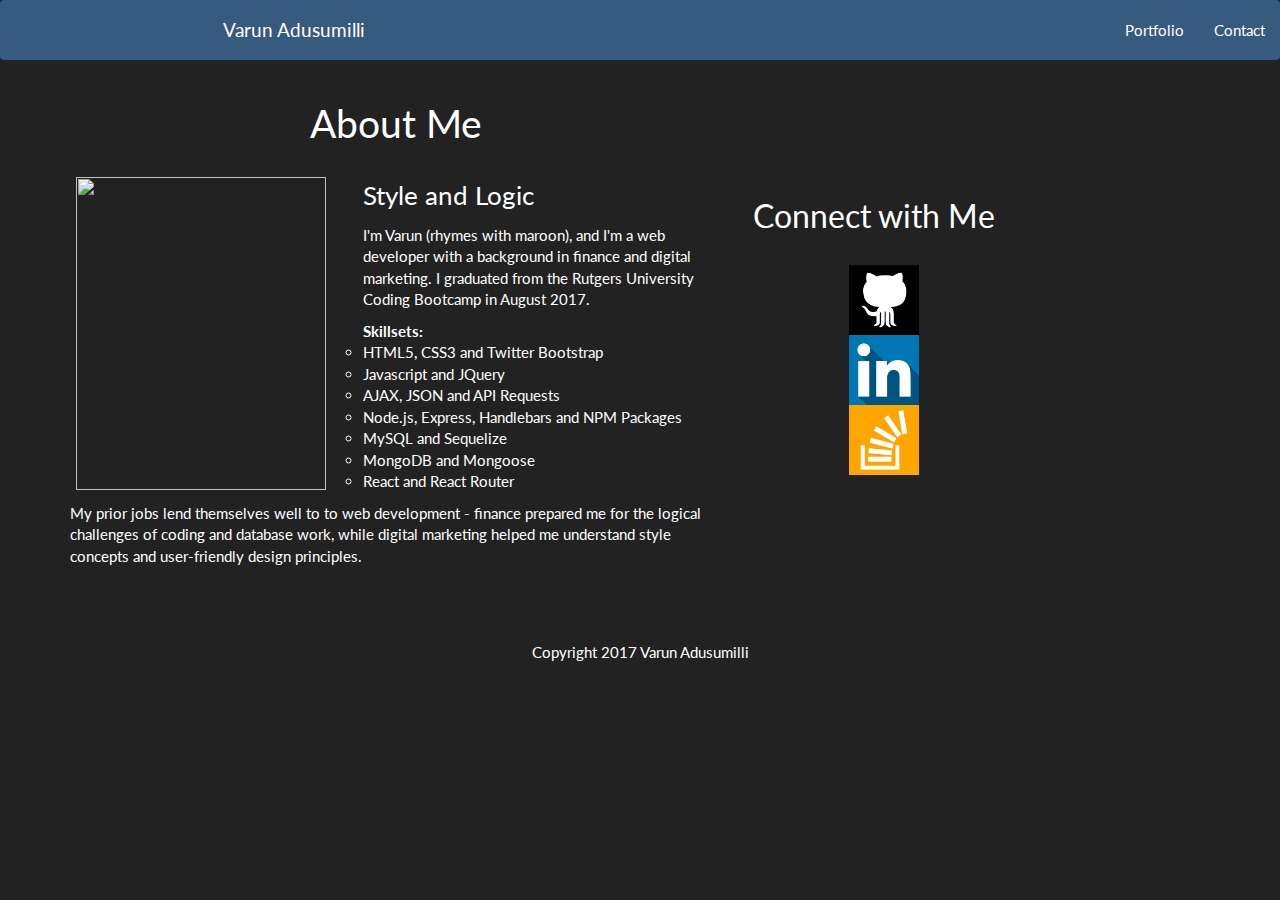
==== commit 2a25e6b0: "Aug 30 Update" ====
--- a/index.html
+++ b/index.html
@@ -44,12 +44,22 @@
     <br>
       <div class="row">
         <div class="col-lg-3">    
-          <img src="assets/images/P4.jpg" height= "250px" width= "200px" class="center-block" id="photo">
+          <img src="assets/images/P4.jpg" height= "313px" width= "250px" class="center-block" id="photo">
         </div>          
         <div class="col-lg-4">
+          <p id="desctitle">Style and Logic</p>
           <p id="desc1">
-            Lorem ipsum dolor sit amet, consectetur adipiscing elit. Vestibulum in est ut nunc gravida cursus. Fusce vitae vehicula elit. Donec cursus ligula elit, ut fringilla metus ornare nec. Fusce at vestibulum lorem. Donec luctus rutrum lacus. Mauris sed iaculis augue. Mauris ex risus, ornare ac orci ut, convallis dapibus augue. Ut sagittis tristique dolor eu venenatis. Mauris pellentesque sem consequat est rutrum, quis egestas eros accumsan. In convallis lectus sed turpis pellentesque, at vehicula augue lacinia. Etiam hendrerit, magna a venenatis vulputate, purus nisl consequat ex, mollis suscipit neque ante in purus. Donec ut varius nulla, nec dictum lectus. Pellentesque a lacus nisi. Sed finibus orci ac leo placerat aliquam.
+            I'm Varun (rhymes with maroon), and I'm a web developer with a background in finance and digital marketing. I graduated from the Rutgers University Coding Bootcamp in August 2017. 
           </p>
+          <b>Skillsets:</b>
+          <ul style="list-style-type:circle">
+            <li>HTML5, CSS3 and Twitter Bootstrap</li>
+            <li>Javascript and JQuery</li>
+            <li>AJAX, JSON and API Requests</li>
+            <li>Node.js, Express, Handlebars and NPM Packages</li>
+            <li>MySQL and Sequelize</li>
+            <li>MongoDB and Mongoose</li>
+            <li>React and React Router</li>
         </div>
         <div class="col-lg-3 offset-lg-2">
           <h2 id="icontext text-center">Connect with Me</h2>
@@ -62,7 +72,7 @@
       <div class="row">
         <div class="col-lg-7">
           <p id="desc1">
-            Sed aliquet tristique dapibus. Vivamus sagittis mi eu lobortis feugiat. Fusce pulvinar neque massa, in pretium metus venenatis id. Aenean sed accumsan augue, ac maximus urna. Sed lacinia leo fringilla ornare gravida. Nam a nisi id neque varius lobortis. Phasellus consequat nisi non mollis semper. Phasellus dapibus venenatis nisi quis iaculis. Nam eu ex ut urna fringilla sagittis. Suspendisse aliquam, ipsum sit amet consectetur venenatis, arcu ex fermentum neque, vel luctus erat tellus non dolor.
+            My prior jobs lend themselves well to to web development - finance prepared me for the logical challenges of coding and database work, while digital marketing helped me understand style concepts and user-friendly design principles.
           </p>
         </div>
       </div>
--- a/assets/css/style.css
+++ b/assets/css/style.css
@@ -0,0 +1,3 @@
+#desctitle {
+	font-size: 1.75em
+}